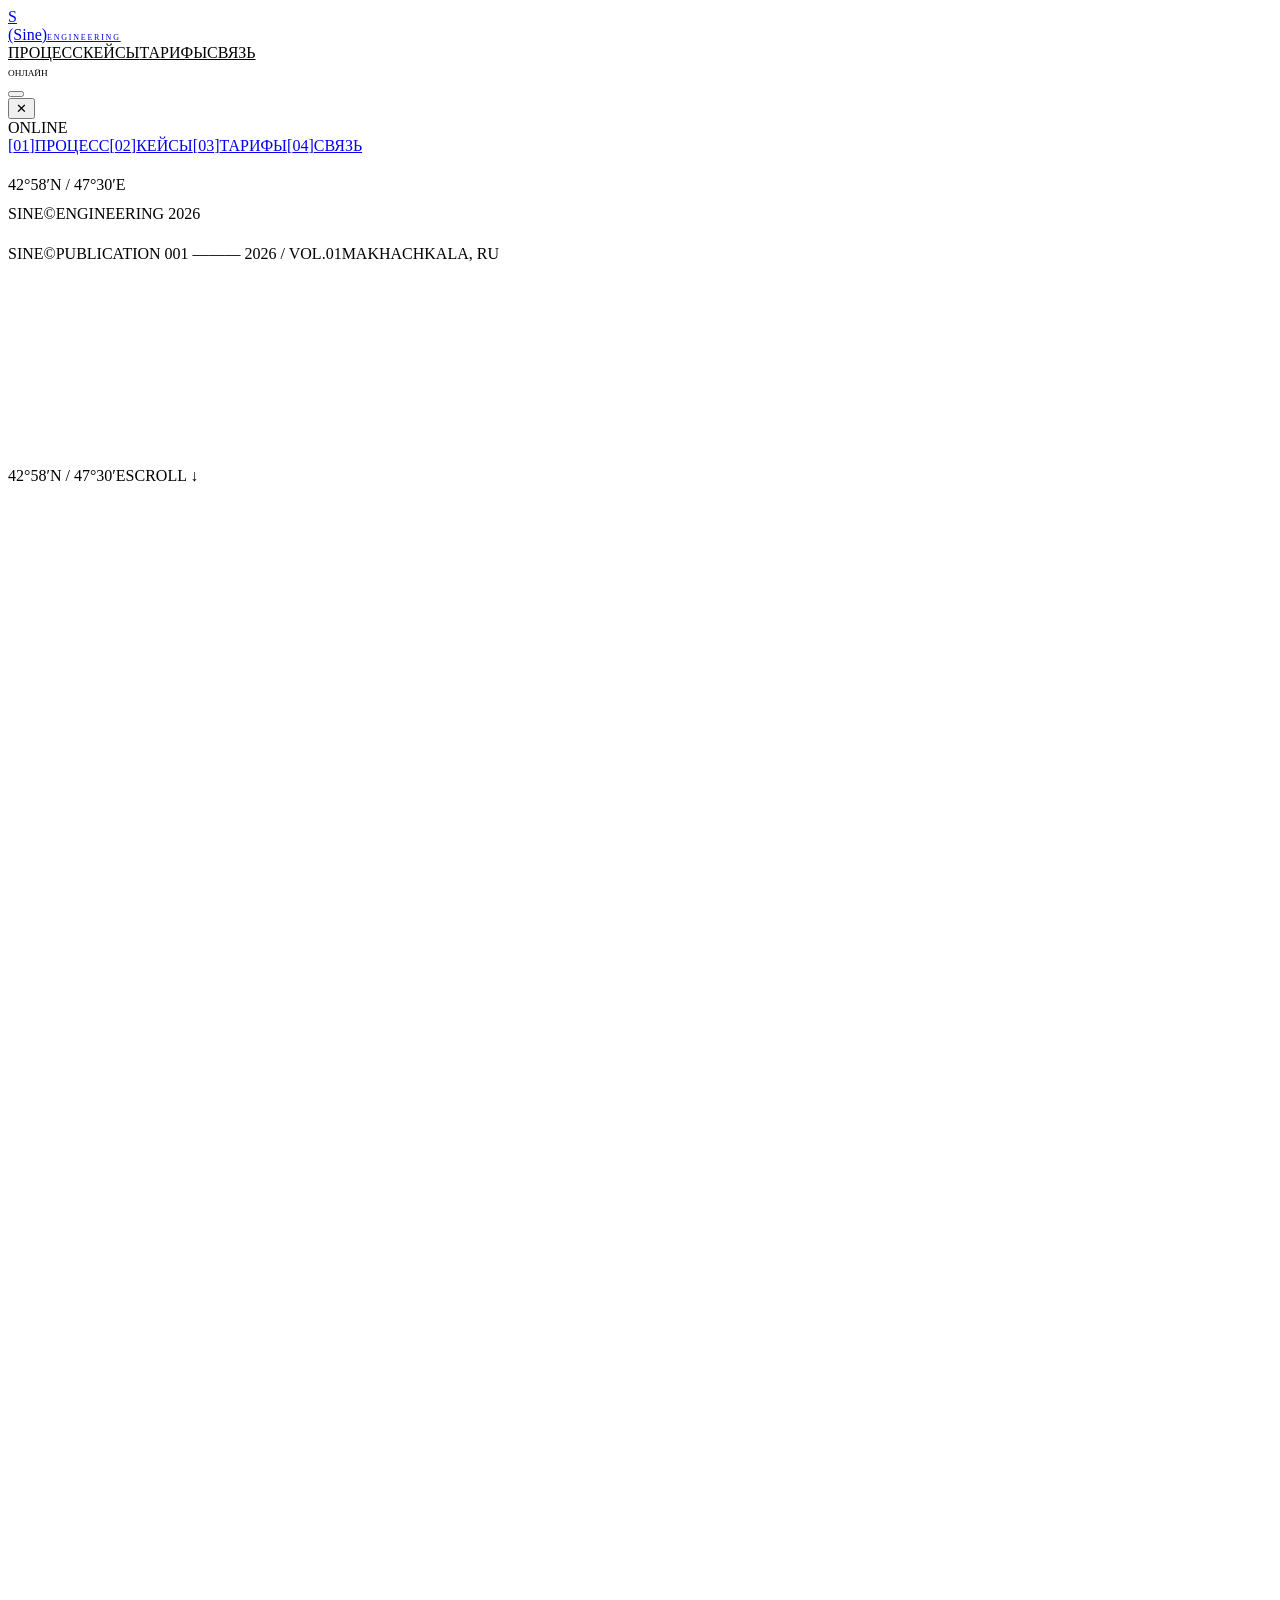
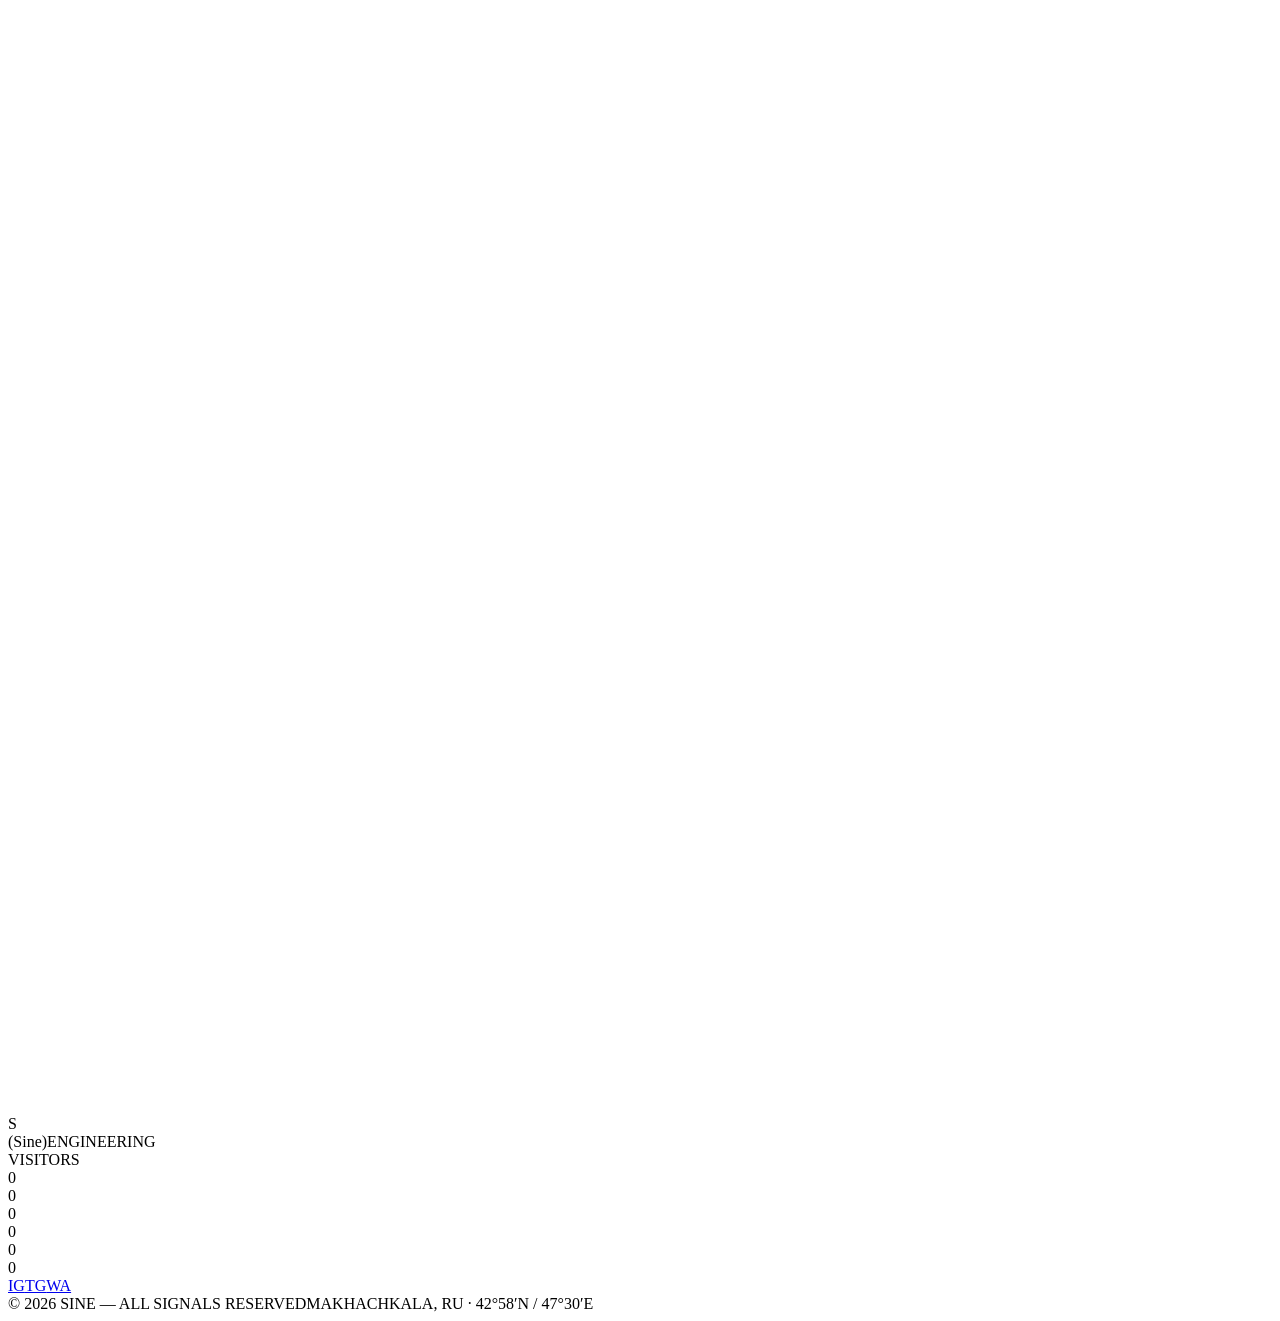
==== index.html @ 5512a061 "deploy: index.html" ====
<!DOCTYPE html><html lang="ru" class="h-full"><head><meta charSet="utf-8"/><link rel="preconnect" href="/" crossorigin=""/><meta name="viewport" content="width=device-width, initial-scale=1"/><link rel="stylesheet" href="/_next/static/chunks/0roqbf9h60voh.css" data-precedence="next"/><link rel="preload" as="script" fetchPriority="low" href="/_next/static/chunks/0ht900cau6_ur.js"/><script src="/_next/static/chunks/0t2z5hkh7v~~b.js" async=""></script><script src="/_next/static/chunks/07lhk_q6pmm3r.js" async=""></script><script src="/_next/static/chunks/turbopack-0cek.dh0dqtgy.js" async=""></script><script src="/_next/static/chunks/0dbhjjzl8qfwv.js" async=""></script><script src="/_next/static/chunks/0c3~.7k2bpl--.js" async=""></script><title>SINE — Агентство контент-инженерии</title><meta name="description" content="Снимаем Reels, которые приносят заявки. Чистый сигнал в потоке шума."/><meta name="keywords" content="reels,контент,агентство,Махачкала,видео,SMM"/><link rel="icon" href="/favicon.ico?favicon.0x3dzn~oxb6tn.ico" sizes="256x256" type="image/x-icon"/><script src="/_next/static/chunks/03~yq9q893hmn.js" noModule=""></script></head><body class="min-h-full antialiased"><div hidden=""><!--$--><!--/$--></div><main><header class="fixed top-0 left-0 right-0 z-50 transition-all duration-400 bg-transparent"><div class="max-w-[1400px] mx-auto px-6 md:px-14 h-14 flex items-center justify-between"><a href="#" class="flex items-center gap-2.5" aria-label="SINE — главная"><div class="w-6 h-6 rounded-full border border-[#0A0A0A] flex items-center justify-center"><span class="text-[8px] font-black" style="font-family:var(--font-sans)">S</span></div><div class="flex flex-col leading-none"><span class="text-[11px] font-black tracking-[-0.04em]" style="font-family:var(--font-sans)">(Sine)</span><span class="mono" style="font-size:0.5rem;letter-spacing:0.22em">ENGINEERING</span></div></a><nav class="hidden md:flex items-center gap-10" aria-label="Основная навигация"><a href="#manifesto" class="mono hover:text-[#0A0A0A] transition-colors" style="color:var(--ink-muted)">ПРОЦЕСС</a><a href="#cases" class="mono hover:text-[#0A0A0A] transition-colors" style="color:var(--ink-muted)">КЕЙСЫ</a><a href="#tariffs" class="mono hover:text-[#0A0A0A] transition-colors" style="color:var(--ink-muted)">ТАРИФЫ</a><a href="#contact" class="mono hover:text-[#0A0A0A] transition-colors" style="color:var(--ink-muted)">СВЯЗЬ</a></nav><div class="flex items-center gap-4"><div class="hidden sm:flex items-center gap-2"><span class="w-1.5 h-1.5 rounded-full bg-[#D94A1F] led-pulse flex-shrink-0" aria-hidden="true"></span><span class="mono text-[#9E9B94]" style="font-size:0.58rem">ОНЛАЙН</span></div><button class="md:hidden flex flex-col gap-[5px] p-1 ml-2" aria-label="Открыть меню" aria-expanded="false"><span class="block w-5 h-px bg-[#0A0A0A]"></span><span class="block w-5 h-px bg-[#0A0A0A]"></span><span class="block w-3 h-px bg-[#0A0A0A]"></span></button></div></div></header><div role="dialog" aria-modal="true" aria-label="Меню навигации" class="fixed top-0 right-0 bottom-0 z-50 w-[280px] bg-[#F2EFE8] flex flex-col pt-14 pb-10 px-8 transition-transform duration-300 translate-x-full" style="transition-timing-function:cubic-bezier(0.4,0,0.2,1)"><button class="absolute top-4 right-6 text-[#6B6860] hover:text-[#0A0A0A] transition-colors text-lg leading-none" aria-label="Закрыть меню">✕</button><div class="flex items-center gap-2 mb-10"><span class="w-1.5 h-1.5 rounded-full bg-[#D94A1F] led-pulse" aria-hidden="true"></span><span class="mono text-[#9E9B94]">ONLINE</span></div><nav class="flex flex-col gap-7"><a href="#manifesto" class="flex items-baseline gap-3 group"><span class="mono text-[#9E9B94]">[<!-- -->01<!-- -->]</span><span class="text-2xl font-black tracking-[-0.04em] group-hover:text-[#D94A1F] transition-colors">ПРОЦЕСС</span></a><a href="#cases" class="flex items-baseline gap-3 group"><span class="mono text-[#9E9B94]">[<!-- -->02<!-- -->]</span><span class="text-2xl font-black tracking-[-0.04em] group-hover:text-[#D94A1F] transition-colors">КЕЙСЫ</span></a><a href="#tariffs" class="flex items-baseline gap-3 group"><span class="mono text-[#9E9B94]">[<!-- -->03<!-- -->]</span><span class="text-2xl font-black tracking-[-0.04em] group-hover:text-[#D94A1F] transition-colors">ТАРИФЫ</span></a><a href="#contact" class="flex items-baseline gap-3 group"><span class="mono text-[#9E9B94]">[<!-- -->04<!-- -->]</span><span class="text-2xl font-black tracking-[-0.04em] group-hover:text-[#D94A1F] transition-colors">СВЯЗЬ</span></a></nav><div class="mt-auto"><p class="mono text-[#9E9B94]" style="line-height:1.8">42°58′N / 47°30′E<br/>SINE©ENGINEERING 2026</p></div></div><section class="relative grid-bg flex flex-col overflow-hidden pt-14" aria-label="Hero"><div class="px-6 md:px-14 pt-8 flex items-center justify-between"><span class="mono">SINE©PUBLICATION 001 ——— 2026 / VOL.01</span><span class="mono hidden sm:block">MAKHACHKALA, RU</span></div><div class="max-w-[1400px] mx-auto w-full px-6 md:px-14 pt-10 pb-14"><h1 class="heading-tight text-[clamp(4rem,11vw,9rem)] mb-10"><span class="block" style="opacity:0;transform:translateY(16px)">ЧИСТЫЙ</span><span class="block" style="opacity:0;transform:translateY(16px)">СИГНАЛ</span><span class="block" style="opacity:0;transform:translateY(16px)">В ПОТОКЕ</span><span class="block" style="opacity:0;transform:translateY(16px)">ШУМА<!-- --> <span class="text-[#D94A1F]">→</span></span></h1><div class="grid grid-cols-1 md:grid-cols-2 gap-8 border-t border-[#0A0A0A]/10 pt-8 max-w-4xl" style="opacity:0;transform:translateY(14px)"><div class="flex flex-col gap-5"><p class="text-base md:text-lg leading-relaxed">Пока другие агентства считают лайки —<!-- --> <strong class="font-black">мы считаем заявки.</strong></p><p class="text-sm leading-relaxed text-[#6B6860]">Снимаем вертикальный видеоконтент для сферы услуг. Каждый Reels — инженерная задача со своей гипотезой, метриками и <em class="not-italic font-bold text-[#0A0A0A]">прогнозируемым результатом.</em></p></div><div class="flex flex-col gap-5 justify-between"><p class="text-sm leading-relaxed text-[#6B6860]">Мы не обещаем «вирусность» —<!-- --> <span class="text-[#0A0A0A] font-semibold">мы проектируем систему,</span> <!-- -->которая конвертирует зрителей в клиентов.</p><div class="flex flex-wrap items-center gap-5"><a href="#contact" class="inline-flex items-center gap-2 bg-[#0A0A0A] text-[#F2EFE8] px-6 py-3 rounded-full text-[10px] tracking-[0.16em] hover:bg-[#D94A1F] transition-colors duration-300" aria-label="Обсудить проект" style="font-family:var(--font-mono);opacity:0">ОБСУДИТЬ ПРОЕКТ →</a><a href="#cases" class="mono hover:text-[#0A0A0A] transition-colors border-b border-current pb-px" style="opacity:0">СМОТРЕТЬ КЕЙСЫ</a></div></div></div><div class="flex items-center gap-5 mt-10" style="opacity:0"><span class="w-1.5 h-1.5 rounded-full bg-[#D94A1F] led-pulse flex-shrink-0" aria-hidden="true"></span><span class="mono">ОНЛАЙН — БЕРЁМ ПРОЕКТЫ</span><span class="mono hidden md:block text-[#9E9B94]">@sine.eng</span></div></div><div class="border-t border-[#0A0A0A]/8 px-6 md:px-14 py-3.5 flex items-center justify-between"><span class="mono">42°58′N / 47°30′E</span><span class="mono">SCROLL ↓</span></div></section><section id="manifesto" class="relative grid-bg border-t border-[#0A0A0A]/8 py-20 md:py-28"><div class="max-w-[1400px] mx-auto px-6 md:px-14"><div class="mb-10" style="opacity:0;transform:translateY(20px)"><span class="mono">[ 01 — МАНИФЕСТ ]</span></div><h2 class="heading-tight text-[clamp(2rem,5vw,4.2rem)] mb-5 max-w-3xl" style="opacity:0;transform:translateY(20px)">Красивый контент без стратегии —<!-- --> <span class="text-[#D94A1F]">дорогостоящий шум.</span></h2><p class="text-[#6B6860] text-base leading-relaxed max-w-xl mb-16" style="opacity:0;transform:translateY(20px)">Мы не SMM-агентство. Мы проектируем<!-- --> <strong class="text-[#0A0A0A] font-bold">видеоворонки</strong> — от первого касания зрителя до <strong class="text-[#0A0A0A] font-bold">заявки</strong> в директ.</p><div class="grid grid-cols-1 lg:grid-cols-3 gap-12 lg:gap-8 mb-16"><div class="flex flex-col gap-4" style="opacity:0;transform:translateY(20px)"><span class="mono border-b border-[#0A0A0A]/10 pb-3">ТЕОРЕМА ФУРЬЕ · 1822</span><p class="text-[#6B6860] text-sm leading-relaxed">Жозеф Фурье доказал: любой сложный сигнал —<!-- --> <strong class="text-[#0A0A0A]">сумма простых синусоид.</strong> <!-- -->Хаос раскладывается на чистые составляющие.</p><p class="text-[#6B6860] text-sm leading-relaxed">Шум в соцсетях — такой же хаотичный сигнал. Наш метод — найти в нём<strong class="text-[#0A0A0A]"> вашу чистую волну</strong> и усилить её.</p></div><div style="opacity:0;transform:scale(0.93)"><div class="flex items-center justify-center py-8 lg:py-0"><div class="relative w-[220px] h-[220px] md:w-[250px] md:h-[250px]"><svg viewBox="0 0 250 250" class="absolute inset-0 w-full h-full" aria-hidden="true"><ellipse cx="125" cy="125" rx="118" ry="118" fill="none" stroke="#0A0A0A" stroke-width="1" stroke-dasharray="800" stroke-dashoffset="800" style="transition:stroke-dashoffset 1.8s cubic-bezier(0.4,0,0.2,1) 0.3s"></ellipse></svg><div class="absolute inset-0 flex flex-col items-center justify-center p-9 text-center gap-2.5"><span class="mono" style="color:var(--ink-faint)">[МАНИФЕСТ]</span><p class="text-sm font-bold leading-snug" style="letter-spacing:-0.01em">Готовых решений нет — каждый проект новая инженерная задача</p><span class="mono" style="color:var(--ink-faint)">©SINE</span></div></div></div></div><div class="flex flex-col gap-4" style="opacity:0;transform:translateY(20px)"><span class="mono border-b border-[#0A0A0A]/10 pb-3">КОНТЕНТ-ИНЖЕНЕРИЯ</span><p class="text-[#6B6860] text-sm leading-relaxed">Мы не «создаём контент» —<!-- --> <strong class="text-[#0A0A0A]">мы решаем задачи.</strong> <!-- -->Перед каждой съёмкой — анализ: кто ваш клиент, что его останавливает, какой формат его зацепит.</p><p class="text-[#6B6860] text-sm leading-relaxed">Сначала гипотеза, потом съёмка, потом измерение. Мы не обещаем результат —<!-- --> <strong class="text-[#0A0A0A]">мы его прогнозируем.</strong></p></div></div><div class="border-t border-[#0A0A0A]/10 pt-2"><div class="group grid grid-cols-[3rem_1fr] md:grid-cols-[3rem_14rem_1fr] items-start gap-x-6 py-5 border-b border-[#0A0A0A]/8 hover:bg-[#0A0A0A]/[0.02] transition-colors duration-200 cursor-default" style="opacity:0;transform:translateY(16px)"><span class="mono text-[#D94A1F] pt-0.5" style="font-size:0.6rem">[<!-- -->01<!-- -->]</span><span class="font-black text-xl md:text-2xl tracking-[-0.02em] leading-tight">ЗАЧЕМ</span><p class="col-start-2 md:col-start-3 text-sm text-[#6B6860] leading-relaxed mt-1 md:mt-0">Контент без цели — деньги на ветер. Каждый ролик должен двигать клиента к следующему шагу.</p></div><div class="group grid grid-cols-[3rem_1fr] md:grid-cols-[3rem_14rem_1fr] items-start gap-x-6 py-5 border-b border-[#0A0A0A]/8 hover:bg-[#0A0A0A]/[0.02] transition-colors duration-200 cursor-default" style="opacity:0;transform:translateY(16px)"><span class="mono text-[#D94A1F] pt-0.5" style="font-size:0.6rem">[<!-- -->02<!-- -->]</span><span class="font-black text-xl md:text-2xl tracking-[-0.02em] leading-tight">КОМУ</span><p class="col-start-2 md:col-start-3 text-sm text-[#6B6860] leading-relaxed mt-1 md:mt-0">Работаем только со сферой услуг: клиники, студии, салоны, рестораны, сервисы.</p></div><div class="group grid grid-cols-[3rem_1fr] md:grid-cols-[3rem_14rem_1fr] items-start gap-x-6 py-5 border-b border-[#0A0A0A]/8 hover:bg-[#0A0A0A]/[0.02] transition-colors duration-200 cursor-default" style="opacity:0;transform:translateY(16px)"><span class="mono text-[#D94A1F] pt-0.5" style="font-size:0.6rem">[<!-- -->03<!-- -->]</span><span class="font-black text-xl md:text-2xl tracking-[-0.02em] leading-tight">ЧТО</span><p class="col-start-2 md:col-start-3 text-sm text-[#6B6860] leading-relaxed mt-1 md:mt-0">Вертикальные Reels, заточенные под конверсию. Не вирусность — управляемый поток заявок.</p></div><div class="group grid grid-cols-[3rem_1fr] md:grid-cols-[3rem_14rem_1fr] items-start gap-x-6 py-5 border-b border-[#0A0A0A]/8 hover:bg-[#0A0A0A]/[0.02] transition-colors duration-200 cursor-default" style="opacity:0;transform:translateY(16px)"><span class="mono text-[#D94A1F] pt-0.5" style="font-size:0.6rem">[<!-- -->04<!-- -->]</span><span class="font-black text-xl md:text-2xl tracking-[-0.02em] leading-tight">КАК</span><p class="col-start-2 md:col-start-3 text-sm text-[#6B6860] leading-relaxed mt-1 md:mt-0">Аудит → гипотеза → съёмка → аналитика → следующая итерация. Инженерный цикл, не творческий.</p></div></div></div></section><section id="cases" class="relative grid-bg border-t border-[#0A0A0A]/8 py-20 md:py-28"><div class="max-w-[1400px] mx-auto px-6 md:px-14"><div class="mb-10" style="opacity:0;transform:translateY(20px)"><span class="mono">[ 02 — РЕЗУЛЬТАТЫ ]</span></div><h2 class="heading-tight text-[clamp(2rem,5vw,4.2rem)] mb-5 max-w-3xl" style="opacity:0;transform:translateY(20px)">Цифры, которые мы<!-- --> <span class="text-[#D94A1F]">подписываем своим именем.</span></h2><p class="text-[#6B6860] text-base leading-relaxed max-w-lg mb-14" style="opacity:0;transform:translateY(20px)">Не обещания —<!-- --> <strong class="text-[#0A0A0A]">реальные данные</strong> <!-- -->из аналитики клиентских аккаунтов. Всё проверяемо.</p><div class="grid grid-cols-1 md:grid-cols-3"><div class="flex flex-col gap-5 py-8 border-b border-[#0A0A0A]/10 last:border-0 md:border-b-0 md:border-r md:last:border-r-0 md:px-8 md:first:pl-0 md:last:pr-0" style="opacity:0;transform:translateY(20px)"><span class="mono text-[#D94A1F]">ОРГАНИКА</span><div class="font-black leading-none text-[clamp(3rem,7vw,5.5rem)]" style="font-family:var(--font-mono);letter-spacing:-0.02em" aria-live="polite">0</div><div class="flex flex-col gap-1.5"><span class="font-bold text-sm uppercase tracking-[0.04em]">просмотров</span><p class="text-[#6B6860] text-sm leading-relaxed max-w-[240px]">на один Reels за первые 48 часов без платного продвижения</p></div><div class="flex items-center gap-2.5 pt-1"><span class="mono text-[#9E9B94]">@bony.sneaks</span><span class="w-1 h-1 rounded-full bg-[#C8C4BC]" aria-hidden="true"></span><span class="mono text-[#9E9B94]">03.2026</span></div></div><div class="flex flex-col gap-5 py-8 border-b border-[#0A0A0A]/10 last:border-0 md:border-b-0 md:border-r md:last:border-r-0 md:px-8 md:first:pl-0 md:last:pr-0" style="opacity:0;transform:translateY(20px)"><span class="mono text-[#D94A1F]">ТРАФИК</span><div class="font-black leading-none text-[clamp(3rem,7vw,5.5rem)]" style="font-family:var(--font-mono);letter-spacing:-0.02em" aria-live="polite">0</div><div class="flex flex-col gap-1.5"><span class="font-bold text-sm uppercase tracking-[0.04em]">переходов</span><p class="text-[#6B6860] text-sm leading-relaxed max-w-[240px]">в профиль с серии из 4 роликов за один месяц работы</p></div><div class="flex items-center gap-2.5 pt-1"><span class="mono text-[#9E9B94]">@bony.sneaks</span><span class="w-1 h-1 rounded-full bg-[#C8C4BC]" aria-hidden="true"></span><span class="mono text-[#9E9B94]">02.2026</span></div></div><div class="flex flex-col gap-5 py-8 border-b border-[#0A0A0A]/10 last:border-0 md:border-b-0 md:border-r md:last:border-r-0 md:px-8 md:first:pl-0 md:last:pr-0" style="opacity:0;transform:translateY(20px)"><span class="mono text-[#D94A1F]">КОНВЕРСИЯ</span><div class="font-black leading-none text-[clamp(3rem,7vw,5.5rem)]" style="font-family:var(--font-mono);letter-spacing:-0.02em" aria-live="polite">+0%</div><div class="flex flex-col gap-1.5"><span class="font-bold text-sm uppercase tracking-[0.04em]">рост заявок</span><p class="text-[#6B6860] text-sm leading-relaxed max-w-[240px]">за 40 дней после старта. Без изменения бюджета на рекламу</p></div><div class="flex items-center gap-2.5 pt-1"><span class="mono text-[#9E9B94]">@bonyservice</span><span class="w-1 h-1 rounded-full bg-[#C8C4BC]" aria-hidden="true"></span><span class="mono text-[#9E9B94]">01.2026</span></div></div></div><p class="mt-10 mono text-[#9E9B94] border-t border-[#0A0A0A]/8 pt-6" style="opacity:0;transform:translateY(20px)">SINE. (2026) Case Study §2 · Makhachkala, RU · Данные из Instagram Business Analytics</p></div></section><section id="tariffs" class="relative border-t border-[#0A0A0A]/8 py-20 md:py-28" style="background:var(--bg-paper)"><div class="max-w-[1400px] mx-auto px-6 md:px-14"><div class="mb-10" style="opacity:0;transform:translateY(20px)"><span class="mono">[ 03 — ТАРИФЫ ]</span></div><h2 class="heading-tight text-[clamp(2rem,5vw,4.2rem)] mb-5 max-w-3xl" style="opacity:0;transform:translateY(20px)">Три волны интенсивности.</h2><p class="text-[#6B6860] text-base leading-relaxed max-w-lg mb-14" style="opacity:0;transform:translateY(20px)">Точная стоимость — после брифа. Зависит от специфики бизнеса и сложности съёмок.<!-- --> <strong class="text-[#0A0A0A]">Пишите в директ — разберём за 15 минут.</strong></p><div class="grid grid-cols-1 md:grid-cols-3 gap-4"><div class="flex flex-col rounded-sm border transition-colors duration-300 overflow-hidden bg-transparent border-[#0A0A0A]/15 hover:border-[#0A0A0A]/35" style="opacity:0;transform:translateY(24px)"><div class="flex items-center justify-between px-5 py-2.5 border-b text-[9px] tracking-[0.18em]" style="font-family:var(--font-mono);border-color:rgba(10,10,10,0.08);background:transparent"><span class="text-[#6B6860]">SE-01</span><span class="text-[#9E9B94]">SIDE A</span></div><div class="flex items-center justify-center gap-7 py-6 border-b" style="border-color:rgba(10,10,10,0.08)"><svg viewBox="0 0 36 36" width="36" height="36" aria-hidden="true" style="animation:none;transform-origin:18px 18px"><circle cx="18" cy="18" r="16" fill="#1A1A1A" stroke="#2A2A2A" stroke-width="1"></circle><circle cx="18" cy="18" r="7" fill="#111"></circle><line x1="27" y1="18" x2="32" y2="18" stroke="#333" stroke-width="1.5"></line><line x1="22.5" y1="25.794228634059948" x2="25" y2="30.12435565298214" stroke="#333" stroke-width="1.5"></line><line x1="13.500000000000002" y1="25.794228634059948" x2="11.000000000000004" y2="30.124355652982143" stroke="#333" stroke-width="1.5"></line><line x1="9" y1="18" x2="4" y2="18" stroke="#333" stroke-width="1.5"></line><line x1="13.499999999999996" y1="10.205771365940054" x2="10.999999999999993" y2="5.875644347017861" stroke="#333" stroke-width="1.5"></line><line x1="22.5" y1="10.205771365940052" x2="25" y2="5.875644347017859" stroke="#333" stroke-width="1.5"></line><circle cx="18" cy="18" r="2.5" fill="#3A3A3A"></circle></svg><div class="flex flex-col items-center gap-0.5"><span class="text-[2rem] font-black leading-none text-[#0A0A0A]" style="font-family:var(--font-mono);letter-spacing:-0.02em">10</span><span class="mono text-[#9E9B94]">REELS/МЕС</span></div><svg viewBox="0 0 36 36" width="36" height="36" aria-hidden="true" style="animation:none;transform-origin:18px 18px"><circle cx="18" cy="18" r="16" fill="#1A1A1A" stroke="#2A2A2A" stroke-width="1"></circle><circle cx="18" cy="18" r="7" fill="#111"></circle><line x1="27" y1="18" x2="32" y2="18" stroke="#333" stroke-width="1.5"></line><line x1="22.5" y1="25.794228634059948" x2="25" y2="30.12435565298214" stroke="#333" stroke-width="1.5"></line><line x1="13.500000000000002" y1="25.794228634059948" x2="11.000000000000004" y2="30.124355652982143" stroke="#333" stroke-width="1.5"></line><line x1="9" y1="18" x2="4" y2="18" stroke="#333" stroke-width="1.5"></line><line x1="13.499999999999996" y1="10.205771365940054" x2="10.999999999999993" y2="5.875644347017861" stroke="#333" stroke-width="1.5"></line><line x1="22.5" y1="10.205771365940052" x2="25" y2="5.875644347017859" stroke="#333" stroke-width="1.5"></line><circle cx="18" cy="18" r="2.5" fill="#3A3A3A"></circle></svg></div><div class="flex flex-col flex-1 px-5 py-6 gap-4"><div class="flex flex-col gap-1.5"><h3 class="font-black text-lg tracking-[-0.01em] text-[#0A0A0A]">Импульс</h3><p class="text-xs leading-relaxed text-[#6B6860]">Пробный запуск. Проверяем, как аудитория реагирует на ваш формат.</p></div><ul class="flex flex-col gap-2 flex-1"><li class="flex items-start gap-2 text-xs leading-relaxed text-[#6B6860]"><span class="text-[#D94A1F] shrink-0">—</span>10 Reels в месяц</li><li class="flex items-start gap-2 text-xs leading-relaxed text-[#6B6860]"><span class="text-[#D94A1F] shrink-0">—</span>Сценарий, съёмка, монтаж</li><li class="flex items-start gap-2 text-xs leading-relaxed text-[#6B6860]"><span class="text-[#D94A1F] shrink-0">—</span>Базовый анализ аудитории</li><li class="flex items-start gap-2 text-xs leading-relaxed text-[#6B6860]"><span class="text-[#D94A1F] shrink-0">—</span>2 итерации правок на ролик</li></ul><a href="#contact" class="mt-1 flex items-center justify-between px-5 py-3 text-[9px] tracking-[0.16em] transition-all duration-250 rounded-sm border border-[#0A0A0A]/18 text-[#0A0A0A] hover:bg-[#0A0A0A] hover:text-[#F2EFE8]" style="font-family:var(--font-mono)" aria-label="Запросить цену — Импульс">ЗАПРОСИТЬ ЦЕНУ <span>→</span></a></div></div><div class="flex flex-col rounded-sm border transition-colors duration-300 overflow-hidden bg-[#0A0A0A] border-[#0A0A0A]" style="opacity:0;transform:translateY(24px)"><div class="flex items-center justify-between px-5 py-2.5 border-b text-[9px] tracking-[0.18em]" style="font-family:var(--font-mono);border-color:#1A1A1A;background:#D94A1F"><span class="text-[#F2EFE8]">SE-02</span><span class="text-[#F2EFE8]/70">BESTSELLER</span></div><div class="flex items-center justify-center gap-7 py-6 border-b" style="border-color:#1A1A1A"><svg viewBox="0 0 36 36" width="36" height="36" aria-hidden="true" style="animation:none;transform-origin:18px 18px"><circle cx="18" cy="18" r="16" fill="#1A1A1A" stroke="#2A2A2A" stroke-width="1"></circle><circle cx="18" cy="18" r="7" fill="#111"></circle><line x1="27" y1="18" x2="32" y2="18" stroke="#333" stroke-width="1.5"></line><line x1="22.5" y1="25.794228634059948" x2="25" y2="30.12435565298214" stroke="#333" stroke-width="1.5"></line><line x1="13.500000000000002" y1="25.794228634059948" x2="11.000000000000004" y2="30.124355652982143" stroke="#333" stroke-width="1.5"></line><line x1="9" y1="18" x2="4" y2="18" stroke="#333" stroke-width="1.5"></line><line x1="13.499999999999996" y1="10.205771365940054" x2="10.999999999999993" y2="5.875644347017861" stroke="#333" stroke-width="1.5"></line><line x1="22.5" y1="10.205771365940052" x2="25" y2="5.875644347017859" stroke="#333" stroke-width="1.5"></line><circle cx="18" cy="18" r="2.5" fill="#3A3A3A"></circle></svg><div class="flex flex-col items-center gap-0.5"><span class="text-[2rem] font-black leading-none text-[#D94A1F]" style="font-family:var(--font-mono);letter-spacing:-0.02em">20</span><span class="mono text-[#9E9B94]">REELS/МЕС</span></div><svg viewBox="0 0 36 36" width="36" height="36" aria-hidden="true" style="animation:none;transform-origin:18px 18px"><circle cx="18" cy="18" r="16" fill="#1A1A1A" stroke="#2A2A2A" stroke-width="1"></circle><circle cx="18" cy="18" r="7" fill="#111"></circle><line x1="27" y1="18" x2="32" y2="18" stroke="#333" stroke-width="1.5"></line><line x1="22.5" y1="25.794228634059948" x2="25" y2="30.12435565298214" stroke="#333" stroke-width="1.5"></line><line x1="13.500000000000002" y1="25.794228634059948" x2="11.000000000000004" y2="30.124355652982143" stroke="#333" stroke-width="1.5"></line><line x1="9" y1="18" x2="4" y2="18" stroke="#333" stroke-width="1.5"></line><line x1="13.499999999999996" y1="10.205771365940054" x2="10.999999999999993" y2="5.875644347017861" stroke="#333" stroke-width="1.5"></line><line x1="22.5" y1="10.205771365940052" x2="25" y2="5.875644347017859" stroke="#333" stroke-width="1.5"></line><circle cx="18" cy="18" r="2.5" fill="#3A3A3A"></circle></svg></div><div class="flex flex-col flex-1 px-5 py-6 gap-4"><div class="flex flex-col gap-1.5"><h3 class="font-black text-lg tracking-[-0.01em] text-[#F2EFE8]">Динамика</h3><p class="text-xs leading-relaxed text-[#F2EFE8]/50">Оптимальная нагрузка для стабильного роста заявок. Выбирают чаще всего.</p></div><ul class="flex flex-col gap-2 flex-1"><li class="flex items-start gap-2 text-xs leading-relaxed text-[#F2EFE8]/70"><span class="text-[#D94A1F] shrink-0">—</span>20 Reels в месяц</li><li class="flex items-start gap-2 text-xs leading-relaxed text-[#F2EFE8]/70"><span class="text-[#D94A1F] shrink-0">—</span>Стратегия + полный производственный цикл</li><li class="flex items-start gap-2 text-xs leading-relaxed text-[#F2EFE8]/70"><span class="text-[#D94A1F] shrink-0">—</span>Анализ конкурентов и ниши</li><li class="flex items-start gap-2 text-xs leading-relaxed text-[#F2EFE8]/70"><span class="text-[#D94A1F] shrink-0">—</span>Еженедельный отчёт с метриками</li><li class="flex items-start gap-2 text-xs leading-relaxed text-[#F2EFE8]/70"><span class="text-[#D94A1F] shrink-0">—</span>Неограниченные правки</li></ul><a href="#contact" class="mt-1 flex items-center justify-between px-5 py-3 text-[9px] tracking-[0.16em] transition-all duration-250 rounded-sm bg-[#D94A1F] text-[#F2EFE8] hover:bg-white hover:text-[#0A0A0A]" style="font-family:var(--font-mono)" aria-label="Запросить цену — Динамика">ЗАПРОСИТЬ ЦЕНУ <span>→</span></a></div></div><div class="flex flex-col rounded-sm border transition-colors duration-300 overflow-hidden bg-transparent border-[#0A0A0A]/15 hover:border-[#0A0A0A]/35" style="opacity:0;transform:translateY(24px)"><div class="flex items-center justify-between px-5 py-2.5 border-b text-[9px] tracking-[0.18em]" style="font-family:var(--font-mono);border-color:rgba(10,10,10,0.08);background:transparent"><span class="text-[#6B6860]">SE-03</span><span class="text-[#9E9B94]">SIDE B</span></div><div class="flex items-center justify-center gap-7 py-6 border-b" style="border-color:rgba(10,10,10,0.08)"><svg viewBox="0 0 36 36" width="36" height="36" aria-hidden="true" style="animation:none;transform-origin:18px 18px"><circle cx="18" cy="18" r="16" fill="#1A1A1A" stroke="#2A2A2A" stroke-width="1"></circle><circle cx="18" cy="18" r="7" fill="#111"></circle><line x1="27" y1="18" x2="32" y2="18" stroke="#333" stroke-width="1.5"></line><line x1="22.5" y1="25.794228634059948" x2="25" y2="30.12435565298214" stroke="#333" stroke-width="1.5"></line><line x1="13.500000000000002" y1="25.794228634059948" x2="11.000000000000004" y2="30.124355652982143" stroke="#333" stroke-width="1.5"></line><line x1="9" y1="18" x2="4" y2="18" stroke="#333" stroke-width="1.5"></line><line x1="13.499999999999996" y1="10.205771365940054" x2="10.999999999999993" y2="5.875644347017861" stroke="#333" stroke-width="1.5"></line><line x1="22.5" y1="10.205771365940052" x2="25" y2="5.875644347017859" stroke="#333" stroke-width="1.5"></line><circle cx="18" cy="18" r="2.5" fill="#3A3A3A"></circle></svg><div class="flex flex-col items-center gap-0.5"><span class="text-[2rem] font-black leading-none text-[#0A0A0A]" style="font-family:var(--font-mono);letter-spacing:-0.02em">30</span><span class="mono text-[#9E9B94]">REELS/МЕС</span></div><svg viewBox="0 0 36 36" width="36" height="36" aria-hidden="true" style="animation:none;transform-origin:18px 18px"><circle cx="18" cy="18" r="16" fill="#1A1A1A" stroke="#2A2A2A" stroke-width="1"></circle><circle cx="18" cy="18" r="7" fill="#111"></circle><line x1="27" y1="18" x2="32" y2="18" stroke="#333" stroke-width="1.5"></line><line x1="22.5" y1="25.794228634059948" x2="25" y2="30.12435565298214" stroke="#333" stroke-width="1.5"></line><line x1="13.500000000000002" y1="25.794228634059948" x2="11.000000000000004" y2="30.124355652982143" stroke="#333" stroke-width="1.5"></line><line x1="9" y1="18" x2="4" y2="18" stroke="#333" stroke-width="1.5"></line><line x1="13.499999999999996" y1="10.205771365940054" x2="10.999999999999993" y2="5.875644347017861" stroke="#333" stroke-width="1.5"></line><line x1="22.5" y1="10.205771365940052" x2="25" y2="5.875644347017859" stroke="#333" stroke-width="1.5"></line><circle cx="18" cy="18" r="2.5" fill="#3A3A3A"></circle></svg></div><div class="flex flex-col flex-1 px-5 py-6 gap-4"><div class="flex flex-col gap-1.5"><h3 class="font-black text-lg tracking-[-0.01em] text-[#0A0A0A]">Поток</h3><p class="text-xs leading-relaxed text-[#6B6860]">Максимальная интенсивность для системного масштабирования.</p></div><ul class="flex flex-col gap-2 flex-1"><li class="flex items-start gap-2 text-xs leading-relaxed text-[#6B6860]"><span class="text-[#D94A1F] shrink-0">—</span>30 Reels в месяц</li><li class="flex items-start gap-2 text-xs leading-relaxed text-[#6B6860]"><span class="text-[#D94A1F] shrink-0">—</span>Выделенная команда под проект</li><li class="flex items-start gap-2 text-xs leading-relaxed text-[#6B6860]"><span class="text-[#D94A1F] shrink-0">—</span>A/B тестирование форматов</li><li class="flex items-start gap-2 text-xs leading-relaxed text-[#6B6860]"><span class="text-[#D94A1F] shrink-0">—</span>Прогноз и защита заявок</li><li class="flex items-start gap-2 text-xs leading-relaxed text-[#6B6860]"><span class="text-[#D94A1F] shrink-0">—</span>Ежемесячная стратегическая сессия</li></ul><a href="#contact" class="mt-1 flex items-center justify-between px-5 py-3 text-[9px] tracking-[0.16em] transition-all duration-250 rounded-sm border border-[#0A0A0A]/18 text-[#0A0A0A] hover:bg-[#0A0A0A] hover:text-[#F2EFE8]" style="font-family:var(--font-mono)" aria-label="Запросить цену — Поток">ЗАПРОСИТЬ ЦЕНУ <span>→</span></a></div></div></div></div></section><section id="contact" class="relative grid-bg border-t border-[#0A0A0A]/8 py-20 md:py-28"><div class="max-w-[1400px] mx-auto px-6 md:px-14"><div class="mb-10" style="opacity:0;transform:translateY(20px)"><span class="mono">[ 04 — СВЯЗЬ ]</span></div><h2 class="heading-tight text-[clamp(2rem,5.5vw,4.5rem)] max-w-3xl mb-6" style="opacity:0;transform:translateY(20px)">Начните с вопроса.<!-- --> <span class="text-[#D94A1F]">Это ни к чему не обязывает.</span></h2><p class="text-[#6B6860] text-base leading-relaxed max-w-lg mb-14" style="opacity:0;transform:translateY(20px)">Напишите в удобный мессенджер. Расскажем, как работаем, разберём вашу ситуацию и<!-- --> <strong class="text-[#0A0A0A]">честно скажем, подходим ли друг другу.</strong> <!-- -->Без скриптов и давления.</p><div class="flex flex-col sm:flex-row gap-3 flex-wrap"><a href="https://www.instagram.com/sine.eng" target="_blank" rel="noopener noreferrer" class="group flex items-center justify-between gap-8 px-6 py-4.5 border border-[#0A0A0A]/14 hover:bg-[#0A0A0A] hover:border-[#0A0A0A] transition-all duration-300 min-w-[240px]" aria-label="Написать в INSTAGRAM" style="padding-top:1.125rem;padding-bottom:1.125rem;opacity:0;transform:translateY(20px)"><div class="flex flex-col gap-1"><span class="text-[10px] tracking-[0.18em] group-hover:text-[#F2EFE8] transition-colors" style="font-family:var(--font-mono)">INSTAGRAM</span><span class="text-[9px] tracking-[0.08em] text-[#9E9B94] group-hover:text-[#F2EFE8]/45 transition-colors" style="font-family:var(--font-mono)">@sine.eng</span></div><span class="text-[#D94A1F]">→</span></a><a href="https://t.me/arbiabkarov" target="_blank" rel="noopener noreferrer" class="group flex items-center justify-between gap-8 px-6 py-4.5 border border-[#0A0A0A]/14 hover:bg-[#0A0A0A] hover:border-[#0A0A0A] transition-all duration-300 min-w-[240px]" aria-label="Написать в TELEGRAM" style="padding-top:1.125rem;padding-bottom:1.125rem;opacity:0;transform:translateY(20px)"><div class="flex flex-col gap-1"><span class="text-[10px] tracking-[0.18em] group-hover:text-[#F2EFE8] transition-colors" style="font-family:var(--font-mono)">TELEGRAM</span><span class="text-[9px] tracking-[0.08em] text-[#9E9B94] group-hover:text-[#F2EFE8]/45 transition-colors" style="font-family:var(--font-mono)">@arbiabkarov</span></div><span class="text-[#D94A1F]">→</span></a><a href="https://wa.me/79000000000" target="_blank" rel="noopener noreferrer" class="group flex items-center justify-between gap-8 px-6 py-4.5 border border-[#0A0A0A]/14 hover:bg-[#0A0A0A] hover:border-[#0A0A0A] transition-all duration-300 min-w-[240px]" aria-label="Написать в WHATSAPP" style="padding-top:1.125rem;padding-bottom:1.125rem;opacity:0;transform:translateY(20px)"><div class="flex flex-col gap-1"><span class="text-[10px] tracking-[0.18em] group-hover:text-[#F2EFE8] transition-colors" style="font-family:var(--font-mono)">WHATSAPP</span><span class="text-[9px] tracking-[0.08em] text-[#9E9B94] group-hover:text-[#F2EFE8]/45 transition-colors" style="font-family:var(--font-mono)">Написать напрямую</span></div><span class="text-[#D94A1F]">→</span></a></div><div class="mt-16 flex items-center gap-4" style="opacity:0;transform:translateY(20px)"><span class="flex-1 h-px bg-[#0A0A0A]/10"></span><span class="mono text-[#9E9B94]">42°58′N / 47°30′E · MAKHACHKALA</span><span class="flex-1 h-px bg-[#0A0A0A]/10"></span></div></div></section><footer class="bg-[#0A0A0A] py-12 px-6 md:px-14"><div class="max-w-[1400px] mx-auto flex flex-col gap-10"><div class="flex flex-col md:flex-row items-start md:items-center justify-between gap-8"><div class="flex items-center gap-3"><div class="w-6 h-6 rounded-full border border-[#F2EFE8]/15 flex items-center justify-center"><span class="text-[8px] font-black text-[#F2EFE8]" style="font-family:var(--font-sans)">S</span></div><div class="flex flex-col leading-none"><span class="text-[11px] font-black tracking-[-0.04em] text-[#F2EFE8]">(Sine)</span><span class="text-[7px] tracking-[0.2em] text-[#F2EFE8]/30" style="font-family:var(--font-mono)">ENGINEERING</span></div></div><div class="flex flex-col items-start md:items-center gap-2"><span class="text-[7px] tracking-[0.2em] text-[#333]" style="font-family:var(--font-mono)">VISITORS</span><div class="flex gap-0.5" aria-label="0 visitors"><div class="w-5 h-7 bg-[#111] border border-[#1E1E1E] flex items-center justify-center"><span class="text-[#D94A1F] text-xs lcd-glow" style="font-family:var(--font-mono)">0</span></div><div class="w-5 h-7 bg-[#111] border border-[#1E1E1E] flex items-center justify-center"><span class="text-[#D94A1F] text-xs lcd-glow" style="font-family:var(--font-mono)">0</span></div><div class="w-5 h-7 bg-[#111] border border-[#1E1E1E] flex items-center justify-center"><span class="text-[#D94A1F] text-xs lcd-glow" style="font-family:var(--font-mono)">0</span></div><div class="w-5 h-7 bg-[#111] border border-[#1E1E1E] flex items-center justify-center"><span class="text-[#D94A1F] text-xs lcd-glow" style="font-family:var(--font-mono)">0</span></div><div class="w-5 h-7 bg-[#111] border border-[#1E1E1E] flex items-center justify-center"><span class="text-[#D94A1F] text-xs lcd-glow" style="font-family:var(--font-mono)">0</span></div><div class="w-5 h-7 bg-[#111] border border-[#1E1E1E] flex items-center justify-center"><span class="text-[#D94A1F] text-xs lcd-glow" style="font-family:var(--font-mono)">0</span></div></div></div><div class="flex items-center gap-8"><a href="https://www.instagram.com/sine.eng" target="_blank" rel="noopener noreferrer" class="text-[9px] tracking-[0.2em] text-[#444] hover:text-[#D94A1F] transition-colors" style="font-family:var(--font-mono)" aria-label="IG">IG</a><a href="https://t.me/arbiabkarov" target="_blank" rel="noopener noreferrer" class="text-[9px] tracking-[0.2em] text-[#444] hover:text-[#D94A1F] transition-colors" style="font-family:var(--font-mono)" aria-label="TG">TG</a><a href="https://wa.me/79000000000" target="_blank" rel="noopener noreferrer" class="text-[9px] tracking-[0.2em] text-[#444] hover:text-[#D94A1F] transition-colors" style="font-family:var(--font-mono)" aria-label="WA">WA</a></div></div><div class="border-t border-[#1A1A1A] pt-6 flex flex-col sm:flex-row items-start sm:items-center justify-between gap-2"><span class="text-[8px] tracking-[0.15em] text-[#2E2E2E]" style="font-family:var(--font-mono)">© 2026 SINE — ALL SIGNALS RESERVED</span><span class="text-[8px] tracking-[0.15em] text-[#2E2E2E]" style="font-family:var(--font-mono)">MAKHACHKALA, RU · 42°58′N / 47°30′E</span></div></div></footer></main><!--$--><!--/$--><script src="/_next/static/chunks/0ht900cau6_ur.js" id="_R_" async=""></script><script>(self.__next_f=self.__next_f||[]).push([0])</script><script>self.__next_f.push([1,"1:\"$Sreact.fragment\"\n2:I[39756,[\"/_next/static/chunks/0dbhjjzl8qfwv.js\"],\"default\"]\n3:I[37457,[\"/_next/static/chunks/0dbhjjzl8qfwv.js\"],\"default\"]\n4:I[70119,[\"/_next/static/chunks/0dbhjjzl8qfwv.js\",\"/_next/static/chunks/0c3~.7k2bpl--.js\"],\"default\"]\n5:I[92349,[\"/_next/static/chunks/0dbhjjzl8qfwv.js\",\"/_next/static/chunks/0c3~.7k2bpl--.js\"],\"default\"]\n6:I[70163,[\"/_next/static/chunks/0dbhjjzl8qfwv.js\",\"/_next/static/chunks/0c3~.7k2bpl--.js\"],\"default\"]\n7:I[80433,[\"/_next/static/chunks/0dbhjjzl8qfwv.js\",\"/_next/static/chunks/0c3~.7k2bpl--.js\"],\"default\"]\n8:I[50156,[\"/_next/static/chunks/0dbhjjzl8qfwv.js\",\"/_next/static/chunks/0c3~.7k2bpl--.js\"],\"default\"]\n9:I[63971,[\"/_next/static/chunks/0dbhjjzl8qfwv.js\",\"/_next/static/chunks/0c3~.7k2bpl--.js\"],\"default\"]\na:I[56691,[\"/_next/static/chunks/0dbhjjzl8qfwv.js\",\"/_next/static/chunks/0c3~.7k2bpl--.js\"],\"default\"]\nb:I[97367,[\"/_next/static/chunks/0dbhjjzl8qfwv.js\"],\"OutletBoundary\"]\nc:\"$Sreact.suspense\"\ne:I[97367,[\"/_next/static/chunks/0dbhjjzl8qfwv.js\"],\"ViewportBoundary\"]\n10:I[97367,[\"/_next/static/chunks/0dbhjjzl8qfwv.js\"],\"MetadataBoundary\"]\n12:I[68027,[\"/_next/static/chunks/0dbhjjzl8qfwv.js\"],\"default\",1]\n:HL[\"/_next/static/chunks/0roqbf9h60voh.css\",\"style\"]\n:HC[\"/\",\"\"]\n"])</script><script>self.__next_f.push([1,"0:{\"P\":null,\"c\":[\"\",\"\"],\"q\":\"\",\"i\":false,\"f\":[[[\"\",{\"children\":[\"__PAGE__\",{}]},\"$undefined\",\"$undefined\",16],[[\"$\",\"$1\",\"c\",{\"children\":[[[\"$\",\"link\",\"0\",{\"rel\":\"stylesheet\",\"href\":\"/_next/static/chunks/0roqbf9h60voh.css\",\"precedence\":\"next\",\"crossOrigin\":\"$undefined\",\"nonce\":\"$undefined\"}],[\"$\",\"script\",\"script-0\",{\"src\":\"/_next/static/chunks/0dbhjjzl8qfwv.js\",\"async\":true,\"nonce\":\"$undefined\"}]],[\"$\",\"html\",null,{\"lang\":\"ru\",\"className\":\"h-full\",\"children\":[\"$\",\"body\",null,{\"className\":\"min-h-full antialiased\",\"children\":[\"$\",\"$L2\",null,{\"parallelRouterKey\":\"children\",\"error\":\"$undefined\",\"errorStyles\":\"$undefined\",\"errorScripts\":\"$undefined\",\"template\":[\"$\",\"$L3\",null,{}],\"templateStyles\":\"$undefined\",\"templateScripts\":\"$undefined\",\"notFound\":[[[\"$\",\"title\",null,{\"children\":\"404: This page could not be found.\"}],[\"$\",\"div\",null,{\"style\":{\"fontFamily\":\"system-ui,\\\"Segoe UI\\\",Roboto,Helvetica,Arial,sans-serif,\\\"Apple Color Emoji\\\",\\\"Segoe UI Emoji\\\"\",\"height\":\"100vh\",\"textAlign\":\"center\",\"display\":\"flex\",\"flexDirection\":\"column\",\"alignItems\":\"center\",\"justifyContent\":\"center\"},\"children\":[\"$\",\"div\",null,{\"children\":[[\"$\",\"style\",null,{\"dangerouslySetInnerHTML\":{\"__html\":\"body{color:#000;background:#fff;margin:0}.next-error-h1{border-right:1px solid rgba(0,0,0,.3)}@media (prefers-color-scheme:dark){body{color:#fff;background:#000}.next-error-h1{border-right:1px solid rgba(255,255,255,.3)}}\"}}],[\"$\",\"h1\",null,{\"className\":\"next-error-h1\",\"style\":{\"display\":\"inline-block\",\"margin\":\"0 20px 0 0\",\"padding\":\"0 23px 0 0\",\"fontSize\":24,\"fontWeight\":500,\"verticalAlign\":\"top\",\"lineHeight\":\"49px\"},\"children\":404}],[\"$\",\"div\",null,{\"style\":{\"display\":\"inline-block\"},\"children\":[\"$\",\"h2\",null,{\"style\":{\"fontSize\":14,\"fontWeight\":400,\"lineHeight\":\"49px\",\"margin\":0},\"children\":\"This page could not be found.\"}]}]]}]}]],[]],\"forbidden\":\"$undefined\",\"unauthorized\":\"$undefined\"}]}]}]]}],{\"children\":[[\"$\",\"$1\",\"c\",{\"children\":[[\"$\",\"main\",null,{\"children\":[[\"$\",\"$L4\",null,{}],[\"$\",\"$L5\",null,{}],[\"$\",\"$L6\",null,{}],[\"$\",\"$L7\",null,{}],[\"$\",\"$L8\",null,{}],[\"$\",\"$L9\",null,{}],[\"$\",\"$La\",null,{}]]}],[[\"$\",\"script\",\"script-0\",{\"src\":\"/_next/static/chunks/0c3~.7k2bpl--.js\",\"async\":true,\"nonce\":\"$undefined\"}]],[\"$\",\"$Lb\",null,{\"children\":[\"$\",\"$c\",null,{\"name\":\"Next.MetadataOutlet\",\"children\":\"$@d\"}]}]]}],{},null,false,null]},null,false,null],[\"$\",\"$1\",\"h\",{\"children\":[null,[\"$\",\"$Le\",null,{\"children\":\"$Lf\"}],[\"$\",\"div\",null,{\"hidden\":true,\"children\":[\"$\",\"$L10\",null,{\"children\":[\"$\",\"$c\",null,{\"name\":\"Next.Metadata\",\"children\":\"$L11\"}]}]}],null]}],false]],\"m\":\"$undefined\",\"G\":[\"$12\",[[\"$\",\"link\",\"0\",{\"rel\":\"stylesheet\",\"href\":\"/_next/static/chunks/0roqbf9h60voh.css\",\"precedence\":\"next\",\"crossOrigin\":\"$undefined\",\"nonce\":\"$undefined\"}]]],\"S\":true,\"h\":null,\"s\":\"$undefined\",\"l\":\"$undefined\",\"p\":\"$undefined\",\"d\":\"$undefined\",\"b\":\"9ln5wNnVGBJzaGpkEDmUV\"}\n"])</script><script>self.__next_f.push([1,"f:[[\"$\",\"meta\",\"0\",{\"charSet\":\"utf-8\"}],[\"$\",\"meta\",\"1\",{\"name\":\"viewport\",\"content\":\"width=device-width, initial-scale=1\"}]]\n"])</script><script>self.__next_f.push([1,"13:I[27201,[\"/_next/static/chunks/0dbhjjzl8qfwv.js\"],\"IconMark\"]\nd:null\n11:[[\"$\",\"title\",\"0\",{\"children\":\"SINE — Агентство контент-инженерии\"}],[\"$\",\"meta\",\"1\",{\"name\":\"description\",\"content\":\"Снимаем Reels, которые приносят заявки. Чистый сигнал в потоке шума.\"}],[\"$\",\"meta\",\"2\",{\"name\":\"keywords\",\"content\":\"reels,контент,агентство,Махачкала,видео,SMM\"}],[\"$\",\"link\",\"3\",{\"rel\":\"icon\",\"href\":\"/favicon.ico?favicon.0x3dzn~oxb6tn.ico\",\"sizes\":\"256x256\",\"type\":\"image/x-icon\"}],[\"$\",\"$L13\",\"4\",{}]]\n"])</script></body></html>
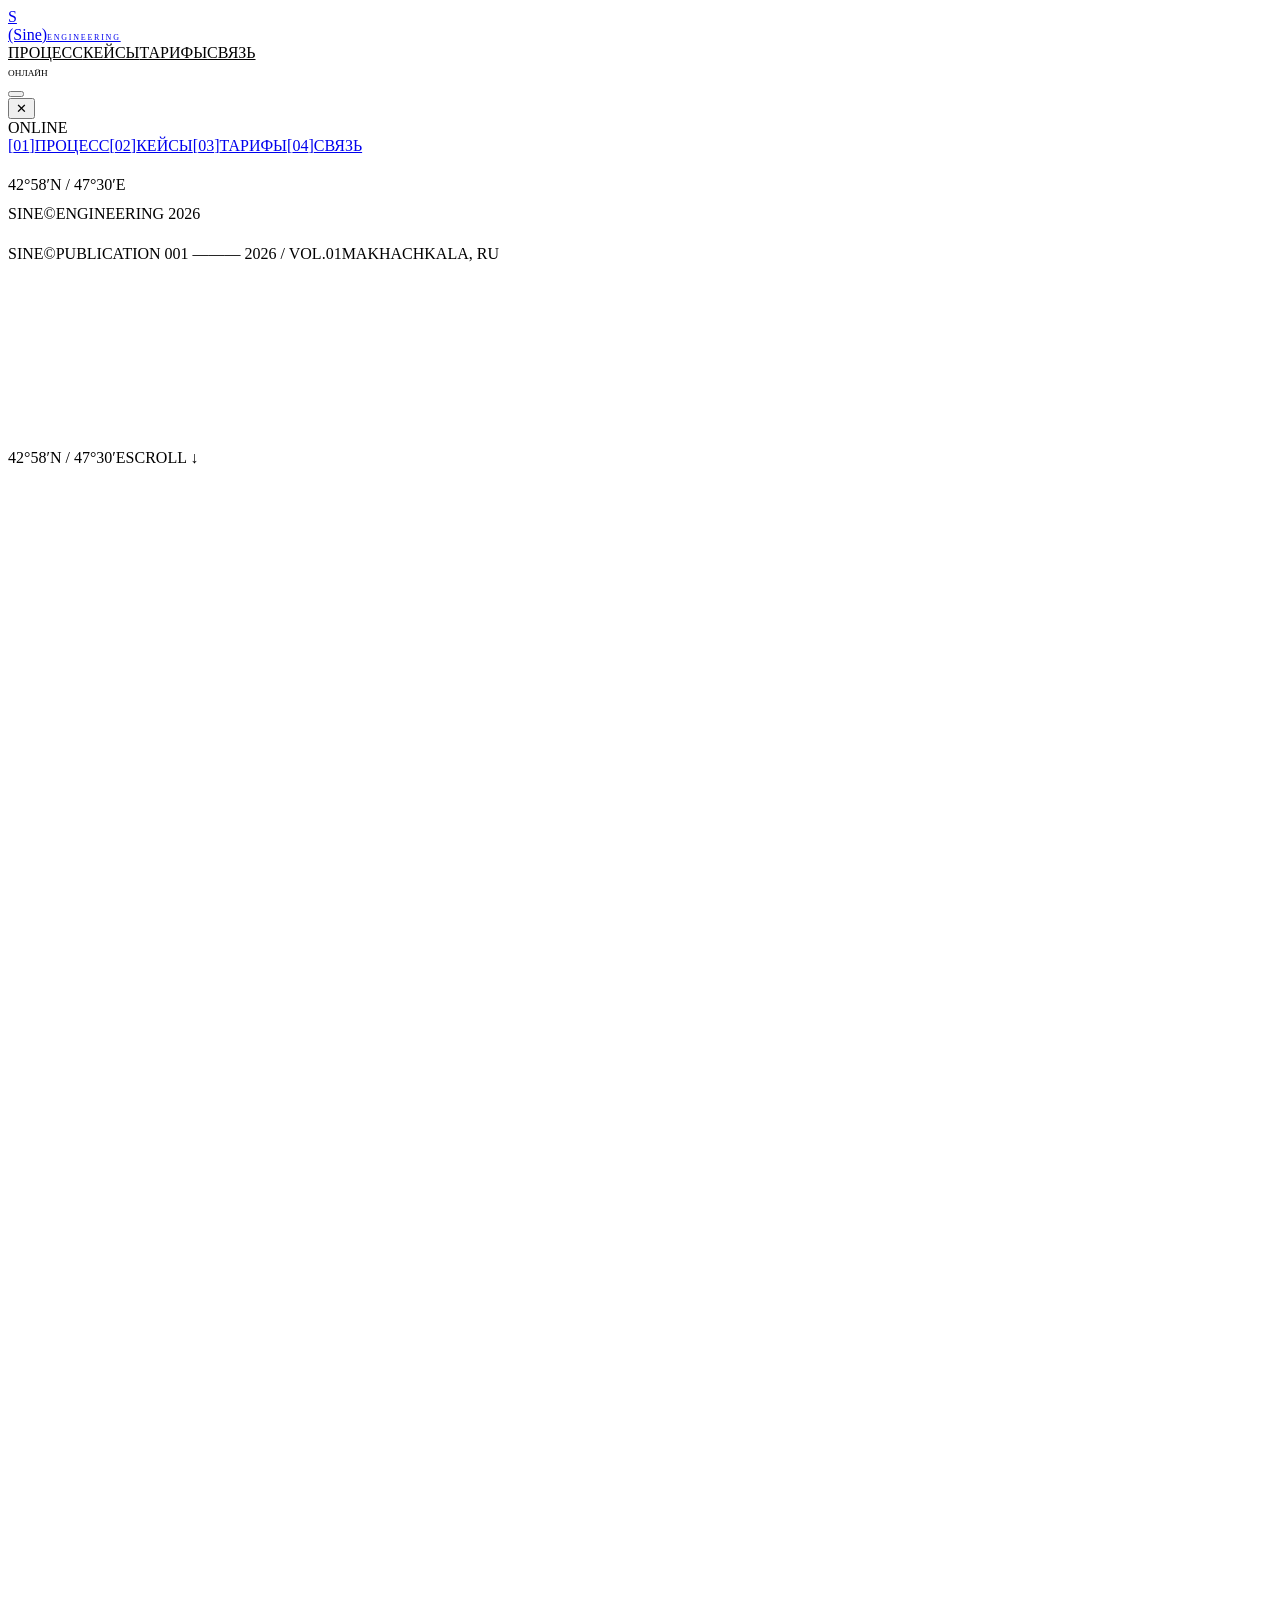
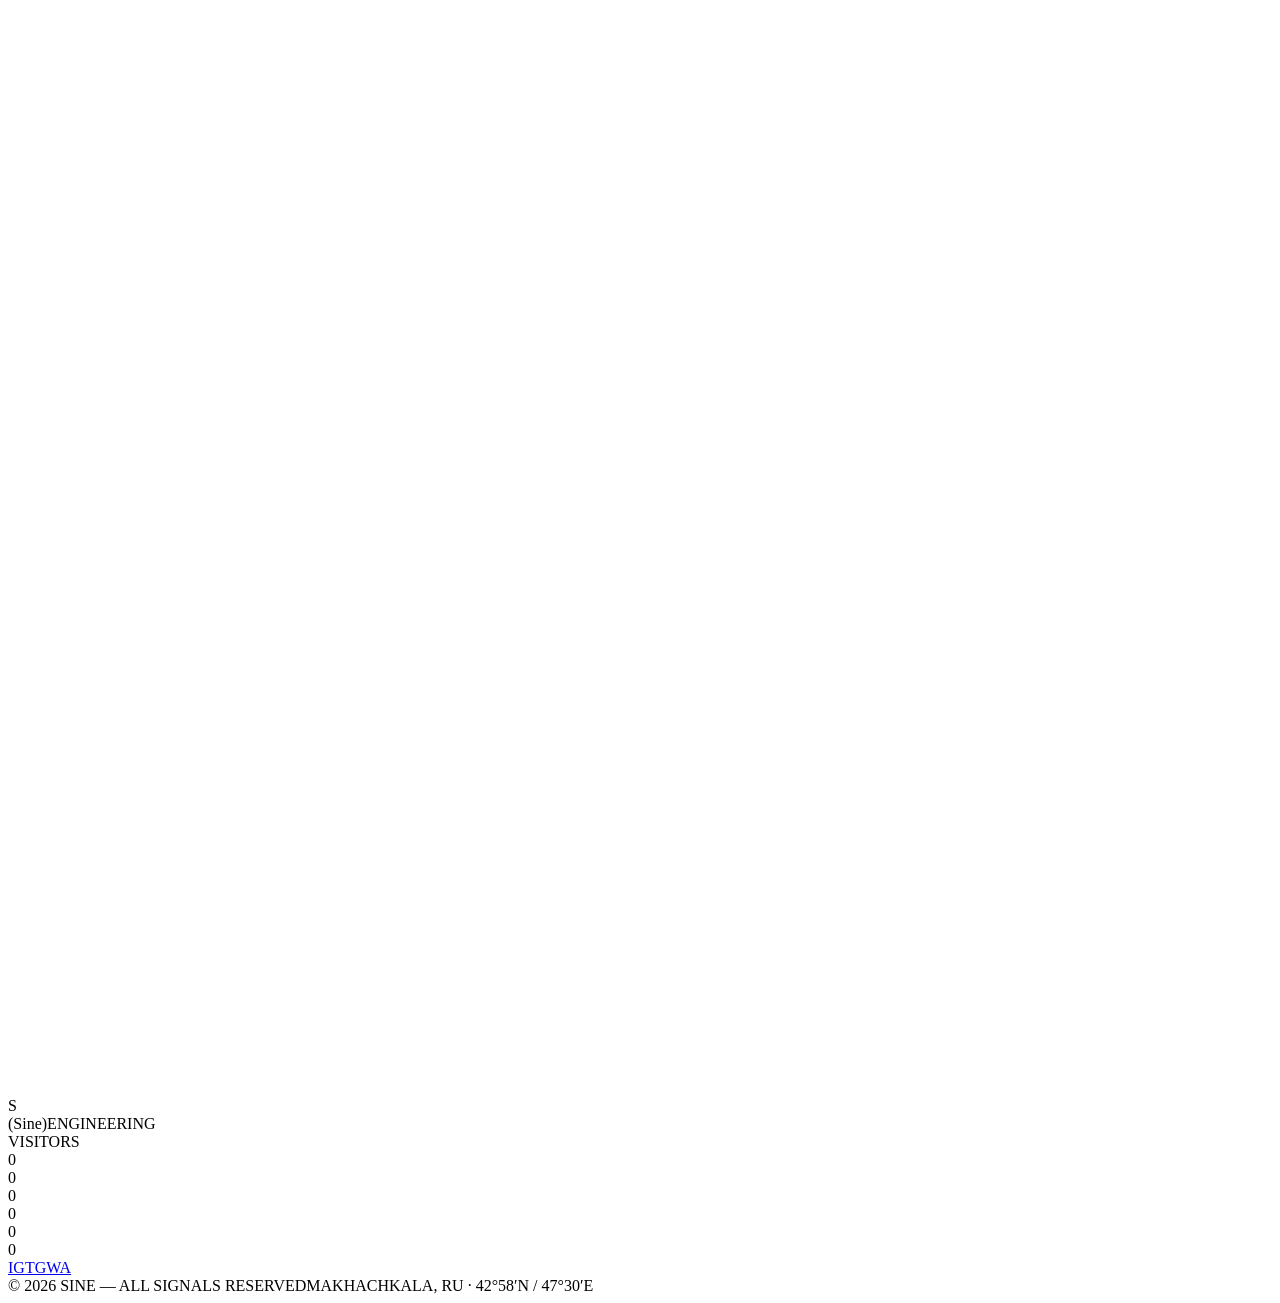
==== commit 0fcb49bc: "deploy: index.html" ====
--- a/index.html
+++ b/index.html
@@ -1 +1 @@
-<!DOCTYPE html><html lang="ru" class="h-full"><head><meta charSet="utf-8"/><link rel="preconnect" href="/" crossorigin=""/><meta name="viewport" content="width=device-width, initial-scale=1"/><link rel="stylesheet" href="/_next/static/chunks/0roqbf9h60voh.css" data-precedence="next"/><link rel="preload" as="script" fetchPriority="low" href="/_next/static/chunks/0ht900cau6_ur.js"/><script src="/_next/static/chunks/0t2z5hkh7v~~b.js" async=""></script><script src="/_next/static/chunks/07lhk_q6pmm3r.js" async=""></script><script src="/_next/static/chunks/turbopack-0cek.dh0dqtgy.js" async=""></script><script src="/_next/static/chunks/0dbhjjzl8qfwv.js" async=""></script><script src="/_next/static/chunks/0c3~.7k2bpl--.js" async=""></script><title>SINE — Агентство контент-инженерии</title><meta name="description" content="Снимаем Reels, которые приносят заявки. Чистый сигнал в потоке шума."/><meta name="keywords" content="reels,контент,агентство,Махачкала,видео,SMM"/><link rel="icon" href="/favicon.ico?favicon.0x3dzn~oxb6tn.ico" sizes="256x256" type="image/x-icon"/><script src="/_next/static/chunks/03~yq9q893hmn.js" noModule=""></script></head><body class="min-h-full antialiased"><div hidden=""><!--$--><!--/$--></div><main><header class="fixed top-0 left-0 right-0 z-50 transition-all duration-400 bg-transparent"><div class="max-w-[1400px] mx-auto px-6 md:px-14 h-14 flex items-center justify-between"><a href="#" class="flex items-center gap-2.5" aria-label="SINE — главная"><div class="w-6 h-6 rounded-full border border-[#0A0A0A] flex items-center justify-center"><span class="text-[8px] font-black" style="font-family:var(--font-sans)">S</span></div><div class="flex flex-col leading-none"><span class="text-[11px] font-black tracking-[-0.04em]" style="font-family:var(--font-sans)">(Sine)</span><span class="mono" style="font-size:0.5rem;letter-spacing:0.22em">ENGINEERING</span></div></a><nav class="hidden md:flex items-center gap-10" aria-label="Основная навигация"><a href="#manifesto" class="mono hover:text-[#0A0A0A] transition-colors" style="color:var(--ink-muted)">ПРОЦЕСС</a><a href="#cases" class="mono hover:text-[#0A0A0A] transition-colors" style="color:var(--ink-muted)">КЕЙСЫ</a><a href="#tariffs" class="mono hover:text-[#0A0A0A] transition-colors" style="color:var(--ink-muted)">ТАРИФЫ</a><a href="#contact" class="mono hover:text-[#0A0A0A] transition-colors" style="color:var(--ink-muted)">СВЯЗЬ</a></nav><div class="flex items-center gap-4"><div class="hidden sm:flex items-center gap-2"><span class="w-1.5 h-1.5 rounded-full bg-[#D94A1F] led-pulse flex-shrink-0" aria-hidden="true"></span><span class="mono text-[#9E9B94]" style="font-size:0.58rem">ОНЛАЙН</span></div><button class="md:hidden flex flex-col gap-[5px] p-1 ml-2" aria-label="Открыть меню" aria-expanded="false"><span class="block w-5 h-px bg-[#0A0A0A]"></span><span class="block w-5 h-px bg-[#0A0A0A]"></span><span class="block w-3 h-px bg-[#0A0A0A]"></span></button></div></div></header><div role="dialog" aria-modal="true" aria-label="Меню навигации" class="fixed top-0 right-0 bottom-0 z-50 w-[280px] bg-[#F2EFE8] flex flex-col pt-14 pb-10 px-8 transition-transform duration-300 translate-x-full" style="transition-timing-function:cubic-bezier(0.4,0,0.2,1)"><button class="absolute top-4 right-6 text-[#6B6860] hover:text-[#0A0A0A] transition-colors text-lg leading-none" aria-label="Закрыть меню">✕</button><div class="flex items-center gap-2 mb-10"><span class="w-1.5 h-1.5 rounded-full bg-[#D94A1F] led-pulse" aria-hidden="true"></span><span class="mono text-[#9E9B94]">ONLINE</span></div><nav class="flex flex-col gap-7"><a href="#manifesto" class="flex items-baseline gap-3 group"><span class="mono text-[#9E9B94]">[<!-- -->01<!-- -->]</span><span class="text-2xl font-black tracking-[-0.04em] group-hover:text-[#D94A1F] transition-colors">ПРОЦЕСС</span></a><a href="#cases" class="flex items-baseline gap-3 group"><span class="mono text-[#9E9B94]">[<!-- -->02<!-- -->]</span><span class="text-2xl font-black tracking-[-0.04em] group-hover:text-[#D94A1F] transition-colors">КЕЙСЫ</span></a><a href="#tariffs" class="flex items-baseline gap-3 group"><span class="mono text-[#9E9B94]">[<!-- -->03<!-- -->]</span><span class="text-2xl font-black tracking-[-0.04em] group-hover:text-[#D94A1F] transition-colors">ТАРИФЫ</span></a><a href="#contact" class="flex items-baseline gap-3 group"><span class="mono text-[#9E9B94]">[<!-- -->04<!-- -->]</span><span class="text-2xl font-black tracking-[-0.04em] group-hover:text-[#D94A1F] transition-colors">СВЯЗЬ</span></a></nav><div class="mt-auto"><p class="mono text-[#9E9B94]" style="line-height:1.8">42°58′N / 47°30′E<br/>SINE©ENGINEERING 2026</p></div></div><section class="relative grid-bg flex flex-col overflow-hidden pt-14" aria-label="Hero"><div class="px-6 md:px-14 pt-8 flex items-center justify-between"><span class="mono">SINE©PUBLICATION 001 ——— 2026 / VOL.01</span><span class="mono hidden sm:block">MAKHACHKALA, RU</span></div><div class="max-w-[1400px] mx-auto w-full px-6 md:px-14 pt-10 pb-14"><h1 class="heading-tight text-[clamp(4rem,11vw,9rem)] mb-10"><span class="block" style="opacity:0;transform:translateY(16px)">ЧИСТЫЙ</span><span class="block" style="opacity:0;transform:translateY(16px)">СИГНАЛ</span><span class="block" style="opacity:0;transform:translateY(16px)">В ПОТОКЕ</span><span class="block" style="opacity:0;transform:translateY(16px)">ШУМА<!-- --> <span class="text-[#D94A1F]">→</span></span></h1><div class="grid grid-cols-1 md:grid-cols-2 gap-8 border-t border-[#0A0A0A]/10 pt-8 max-w-4xl" style="opacity:0;transform:translateY(14px)"><div class="flex flex-col gap-5"><p class="text-base md:text-lg leading-relaxed">Пока другие агентства считают лайки —<!-- --> <strong class="font-black">мы считаем заявки.</strong></p><p class="text-sm leading-relaxed text-[#6B6860]">Снимаем вертикальный видеоконтент для сферы услуг. Каждый Reels — инженерная задача со своей гипотезой, метриками и <em class="not-italic font-bold text-[#0A0A0A]">прогнозируемым результатом.</em></p></div><div class="flex flex-col gap-5 justify-between"><p class="text-sm leading-relaxed text-[#6B6860]">Мы не обещаем «вирусность» —<!-- --> <span class="text-[#0A0A0A] font-semibold">мы проектируем систему,</span> <!-- -->которая конвертирует зрителей в клиентов.</p><div class="flex flex-wrap items-center gap-5"><a href="#contact" class="inline-flex items-center gap-2 bg-[#0A0A0A] text-[#F2EFE8] px-6 py-3 rounded-full text-[10px] tracking-[0.16em] hover:bg-[#D94A1F] transition-colors duration-300" aria-label="Обсудить проект" style="font-family:var(--font-mono);opacity:0">ОБСУДИТЬ ПРОЕКТ →</a><a href="#cases" class="mono hover:text-[#0A0A0A] transition-colors border-b border-current pb-px" style="opacity:0">СМОТРЕТЬ КЕЙСЫ</a></div></div></div><div class="flex items-center gap-5 mt-10" style="opacity:0"><span class="w-1.5 h-1.5 rounded-full bg-[#D94A1F] led-pulse flex-shrink-0" aria-hidden="true"></span><span class="mono">ОНЛАЙН — БЕРЁМ ПРОЕКТЫ</span><span class="mono hidden md:block text-[#9E9B94]">@sine.eng</span></div></div><div class="border-t border-[#0A0A0A]/8 px-6 md:px-14 py-3.5 flex items-center justify-between"><span class="mono">42°58′N / 47°30′E</span><span class="mono">SCROLL ↓</span></div></section><section id="manifesto" class="relative grid-bg border-t border-[#0A0A0A]/8 py-20 md:py-28"><div class="max-w-[1400px] mx-auto px-6 md:px-14"><div class="mb-10" style="opacity:0;transform:translateY(20px)"><span class="mono">[ 01 — МАНИФЕСТ ]</span></div><h2 class="heading-tight text-[clamp(2rem,5vw,4.2rem)] mb-5 max-w-3xl" style="opacity:0;transform:translateY(20px)">Красивый контент без стратегии —<!-- --> <span class="text-[#D94A1F]">дорогостоящий шум.</span></h2><p class="text-[#6B6860] text-base leading-relaxed max-w-xl mb-16" style="opacity:0;transform:translateY(20px)">Мы не SMM-агентство. Мы проектируем<!-- --> <strong class="text-[#0A0A0A] font-bold">видеоворонки</strong> — от первого касания зрителя до <strong class="text-[#0A0A0A] font-bold">заявки</strong> в директ.</p><div class="grid grid-cols-1 lg:grid-cols-3 gap-12 lg:gap-8 mb-16"><div class="flex flex-col gap-4" style="opacity:0;transform:translateY(20px)"><span class="mono border-b border-[#0A0A0A]/10 pb-3">ТЕОРЕМА ФУРЬЕ · 1822</span><p class="text-[#6B6860] text-sm leading-relaxed">Жозеф Фурье доказал: любой сложный сигнал —<!-- --> <strong class="text-[#0A0A0A]">сумма простых синусоид.</strong> <!-- -->Хаос раскладывается на чистые составляющие.</p><p class="text-[#6B6860] text-sm leading-relaxed">Шум в соцсетях — такой же хаотичный сигнал. Наш метод — найти в нём<strong class="text-[#0A0A0A]"> вашу чистую волну</strong> и усилить её.</p></div><div style="opacity:0;transform:scale(0.93)"><div class="flex items-center justify-center py-8 lg:py-0"><div class="relative w-[220px] h-[220px] md:w-[250px] md:h-[250px]"><svg viewBox="0 0 250 250" class="absolute inset-0 w-full h-full" aria-hidden="true"><ellipse cx="125" cy="125" rx="118" ry="118" fill="none" stroke="#0A0A0A" stroke-width="1" stroke-dasharray="800" stroke-dashoffset="800" style="transition:stroke-dashoffset 1.8s cubic-bezier(0.4,0,0.2,1) 0.3s"></ellipse></svg><div class="absolute inset-0 flex flex-col items-center justify-center p-9 text-center gap-2.5"><span class="mono" style="color:var(--ink-faint)">[МАНИФЕСТ]</span><p class="text-sm font-bold leading-snug" style="letter-spacing:-0.01em">Готовых решений нет — каждый проект новая инженерная задача</p><span class="mono" style="color:var(--ink-faint)">©SINE</span></div></div></div></div><div class="flex flex-col gap-4" style="opacity:0;transform:translateY(20px)"><span class="mono border-b border-[#0A0A0A]/10 pb-3">КОНТЕНТ-ИНЖЕНЕРИЯ</span><p class="text-[#6B6860] text-sm leading-relaxed">Мы не «создаём контент» —<!-- --> <strong class="text-[#0A0A0A]">мы решаем задачи.</strong> <!-- -->Перед каждой съёмкой — анализ: кто ваш клиент, что его останавливает, какой формат его зацепит.</p><p class="text-[#6B6860] text-sm leading-relaxed">Сначала гипотеза, потом съёмка, потом измерение. Мы не обещаем результат —<!-- --> <strong class="text-[#0A0A0A]">мы его прогнозируем.</strong></p></div></div><div class="border-t border-[#0A0A0A]/10 pt-2"><div class="group grid grid-cols-[3rem_1fr] md:grid-cols-[3rem_14rem_1fr] items-start gap-x-6 py-5 border-b border-[#0A0A0A]/8 hover:bg-[#0A0A0A]/[0.02] transition-colors duration-200 cursor-default" style="opacity:0;transform:translateY(16px)"><span class="mono text-[#D94A1F] pt-0.5" style="font-size:0.6rem">[<!-- -->01<!-- -->]</span><span class="font-black text-xl md:text-2xl tracking-[-0.02em] leading-tight">ЗАЧЕМ</span><p class="col-start-2 md:col-start-3 text-sm text-[#6B6860] leading-relaxed mt-1 md:mt-0">Контент без цели — деньги на ветер. Каждый ролик должен двигать клиента к следующему шагу.</p></div><div class="group grid grid-cols-[3rem_1fr] md:grid-cols-[3rem_14rem_1fr] items-start gap-x-6 py-5 border-b border-[#0A0A0A]/8 hover:bg-[#0A0A0A]/[0.02] transition-colors duration-200 cursor-default" style="opacity:0;transform:translateY(16px)"><span class="mono text-[#D94A1F] pt-0.5" style="font-size:0.6rem">[<!-- -->02<!-- -->]</span><span class="font-black text-xl md:text-2xl tracking-[-0.02em] leading-tight">КОМУ</span><p class="col-start-2 md:col-start-3 text-sm text-[#6B6860] leading-relaxed mt-1 md:mt-0">Работаем только со сферой услуг: клиники, студии, салоны, рестораны, сервисы.</p></div><div class="group grid grid-cols-[3rem_1fr] md:grid-cols-[3rem_14rem_1fr] items-start gap-x-6 py-5 border-b border-[#0A0A0A]/8 hover:bg-[#0A0A0A]/[0.02] transition-colors duration-200 cursor-default" style="opacity:0;transform:translateY(16px)"><span class="mono text-[#D94A1F] pt-0.5" style="font-size:0.6rem">[<!-- -->03<!-- -->]</span><span class="font-black text-xl md:text-2xl tracking-[-0.02em] leading-tight">ЧТО</span><p class="col-start-2 md:col-start-3 text-sm text-[#6B6860] leading-relaxed mt-1 md:mt-0">Вертикальные Reels, заточенные под конверсию. Не вирусность — управляемый поток заявок.</p></div><div class="group grid grid-cols-[3rem_1fr] md:grid-cols-[3rem_14rem_1fr] items-start gap-x-6 py-5 border-b border-[#0A0A0A]/8 hover:bg-[#0A0A0A]/[0.02] transition-colors duration-200 cursor-default" style="opacity:0;transform:translateY(16px)"><span class="mono text-[#D94A1F] pt-0.5" style="font-size:0.6rem">[<!-- -->04<!-- -->]</span><span class="font-black text-xl md:text-2xl tracking-[-0.02em] leading-tight">КАК</span><p class="col-start-2 md:col-start-3 text-sm text-[#6B6860] leading-relaxed mt-1 md:mt-0">Аудит → гипотеза → съёмка → аналитика → следующая итерация. Инженерный цикл, не творческий.</p></div></div></div></section><section id="cases" class="relative grid-bg border-t border-[#0A0A0A]/8 py-20 md:py-28"><div class="max-w-[1400px] mx-auto px-6 md:px-14"><div class="mb-10" style="opacity:0;transform:translateY(20px)"><span class="mono">[ 02 — РЕЗУЛЬТАТЫ ]</span></div><h2 class="heading-tight text-[clamp(2rem,5vw,4.2rem)] mb-5 max-w-3xl" style="opacity:0;transform:translateY(20px)">Цифры, которые мы<!-- --> <span class="text-[#D94A1F]">подписываем своим именем.</span></h2><p class="text-[#6B6860] text-base leading-relaxed max-w-lg mb-14" style="opacity:0;transform:translateY(20px)">Не обещания —<!-- --> <strong class="text-[#0A0A0A]">реальные данные</strong> <!-- -->из аналитики клиентских аккаунтов. Всё проверяемо.</p><div class="grid grid-cols-1 md:grid-cols-3"><div class="flex flex-col gap-5 py-8 border-b border-[#0A0A0A]/10 last:border-0 md:border-b-0 md:border-r md:last:border-r-0 md:px-8 md:first:pl-0 md:last:pr-0" style="opacity:0;transform:translateY(20px)"><span class="mono text-[#D94A1F]">ОРГАНИКА</span><div class="font-black leading-none text-[clamp(3rem,7vw,5.5rem)]" style="font-family:var(--font-mono);letter-spacing:-0.02em" aria-live="polite">0</div><div class="flex flex-col gap-1.5"><span class="font-bold text-sm uppercase tracking-[0.04em]">просмотров</span><p class="text-[#6B6860] text-sm leading-relaxed max-w-[240px]">на один Reels за первые 48 часов без платного продвижения</p></div><div class="flex items-center gap-2.5 pt-1"><span class="mono text-[#9E9B94]">@bony.sneaks</span><span class="w-1 h-1 rounded-full bg-[#C8C4BC]" aria-hidden="true"></span><span class="mono text-[#9E9B94]">03.2026</span></div></div><div class="flex flex-col gap-5 py-8 border-b border-[#0A0A0A]/10 last:border-0 md:border-b-0 md:border-r md:last:border-r-0 md:px-8 md:first:pl-0 md:last:pr-0" style="opacity:0;transform:translateY(20px)"><span class="mono text-[#D94A1F]">ТРАФИК</span><div class="font-black leading-none text-[clamp(3rem,7vw,5.5rem)]" style="font-family:var(--font-mono);letter-spacing:-0.02em" aria-live="polite">0</div><div class="flex flex-col gap-1.5"><span class="font-bold text-sm uppercase tracking-[0.04em]">переходов</span><p class="text-[#6B6860] text-sm leading-relaxed max-w-[240px]">в профиль с серии из 4 роликов за один месяц работы</p></div><div class="flex items-center gap-2.5 pt-1"><span class="mono text-[#9E9B94]">@bony.sneaks</span><span class="w-1 h-1 rounded-full bg-[#C8C4BC]" aria-hidden="true"></span><span class="mono text-[#9E9B94]">02.2026</span></div></div><div class="flex flex-col gap-5 py-8 border-b border-[#0A0A0A]/10 last:border-0 md:border-b-0 md:border-r md:last:border-r-0 md:px-8 md:first:pl-0 md:last:pr-0" style="opacity:0;transform:translateY(20px)"><span class="mono text-[#D94A1F]">КОНВЕРСИЯ</span><div class="font-black leading-none text-[clamp(3rem,7vw,5.5rem)]" style="font-family:var(--font-mono);letter-spacing:-0.02em" aria-live="polite">+0%</div><div class="flex flex-col gap-1.5"><span class="font-bold text-sm uppercase tracking-[0.04em]">рост заявок</span><p class="text-[#6B6860] text-sm leading-relaxed max-w-[240px]">за 40 дней после старта. Без изменения бюджета на рекламу</p></div><div class="flex items-center gap-2.5 pt-1"><span class="mono text-[#9E9B94]">@bonyservice</span><span class="w-1 h-1 rounded-full bg-[#C8C4BC]" aria-hidden="true"></span><span class="mono text-[#9E9B94]">01.2026</span></div></div></div><p class="mt-10 mono text-[#9E9B94] border-t border-[#0A0A0A]/8 pt-6" style="opacity:0;transform:translateY(20px)">SINE. (2026) Case Study §2 · Makhachkala, RU · Данные из Instagram Business Analytics</p></div></section><section id="tariffs" class="relative border-t border-[#0A0A0A]/8 py-20 md:py-28" style="background:var(--bg-paper)"><div class="max-w-[1400px] mx-auto px-6 md:px-14"><div class="mb-10" style="opacity:0;transform:translateY(20px)"><span class="mono">[ 03 — ТАРИФЫ ]</span></div><h2 class="heading-tight text-[clamp(2rem,5vw,4.2rem)] mb-5 max-w-3xl" style="opacity:0;transform:translateY(20px)">Три волны интенсивности.</h2><p class="text-[#6B6860] text-base leading-relaxed max-w-lg mb-14" style="opacity:0;transform:translateY(20px)">Точная стоимость — после брифа. Зависит от специфики бизнеса и сложности съёмок.<!-- --> <strong class="text-[#0A0A0A]">Пишите в директ — разберём за 15 минут.</strong></p><div class="grid grid-cols-1 md:grid-cols-3 gap-4"><div class="flex flex-col rounded-sm border transition-colors duration-300 overflow-hidden bg-transparent border-[#0A0A0A]/15 hover:border-[#0A0A0A]/35" style="opacity:0;transform:translateY(24px)"><div class="flex items-center justify-between px-5 py-2.5 border-b text-[9px] tracking-[0.18em]" style="font-family:var(--font-mono);border-color:rgba(10,10,10,0.08);background:transparent"><span class="text-[#6B6860]">SE-01</span><span class="text-[#9E9B94]">SIDE A</span></div><div class="flex items-center justify-center gap-7 py-6 border-b" style="border-color:rgba(10,10,10,0.08)"><svg viewBox="0 0 36 36" width="36" height="36" aria-hidden="true" style="animation:none;transform-origin:18px 18px"><circle cx="18" cy="18" r="16" fill="#1A1A1A" stroke="#2A2A2A" stroke-width="1"></circle><circle cx="18" cy="18" r="7" fill="#111"></circle><line x1="27" y1="18" x2="32" y2="18" stroke="#333" stroke-width="1.5"></line><line x1="22.5" y1="25.794228634059948" x2="25" y2="30.12435565298214" stroke="#333" stroke-width="1.5"></line><line x1="13.500000000000002" y1="25.794228634059948" x2="11.000000000000004" y2="30.124355652982143" stroke="#333" stroke-width="1.5"></line><line x1="9" y1="18" x2="4" y2="18" stroke="#333" stroke-width="1.5"></line><line x1="13.499999999999996" y1="10.205771365940054" x2="10.999999999999993" y2="5.875644347017861" stroke="#333" stroke-width="1.5"></line><line x1="22.5" y1="10.205771365940052" x2="25" y2="5.875644347017859" stroke="#333" stroke-width="1.5"></line><circle cx="18" cy="18" r="2.5" fill="#3A3A3A"></circle></svg><div class="flex flex-col items-center gap-0.5"><span class="text-[2rem] font-black leading-none text-[#0A0A0A]" style="font-family:var(--font-mono);letter-spacing:-0.02em">10</span><span class="mono text-[#9E9B94]">REELS/МЕС</span></div><svg viewBox="0 0 36 36" width="36" height="36" aria-hidden="true" style="animation:none;transform-origin:18px 18px"><circle cx="18" cy="18" r="16" fill="#1A1A1A" stroke="#2A2A2A" stroke-width="1"></circle><circle cx="18" cy="18" r="7" fill="#111"></circle><line x1="27" y1="18" x2="32" y2="18" stroke="#333" stroke-width="1.5"></line><line x1="22.5" y1="25.794228634059948" x2="25" y2="30.12435565298214" stroke="#333" stroke-width="1.5"></line><line x1="13.500000000000002" y1="25.794228634059948" x2="11.000000000000004" y2="30.124355652982143" stroke="#333" stroke-width="1.5"></line><line x1="9" y1="18" x2="4" y2="18" stroke="#333" stroke-width="1.5"></line><line x1="13.499999999999996" y1="10.205771365940054" x2="10.999999999999993" y2="5.875644347017861" stroke="#333" stroke-width="1.5"></line><line x1="22.5" y1="10.205771365940052" x2="25" y2="5.875644347017859" stroke="#333" stroke-width="1.5"></line><circle cx="18" cy="18" r="2.5" fill="#3A3A3A"></circle></svg></div><div class="flex flex-col flex-1 px-5 py-6 gap-4"><div class="flex flex-col gap-1.5"><h3 class="font-black text-lg tracking-[-0.01em] text-[#0A0A0A]">Импульс</h3><p class="text-xs leading-relaxed text-[#6B6860]">Пробный запуск. Проверяем, как аудитория реагирует на ваш формат.</p></div><ul class="flex flex-col gap-2 flex-1"><li class="flex items-start gap-2 text-xs leading-relaxed text-[#6B6860]"><span class="text-[#D94A1F] shrink-0">—</span>10 Reels в месяц</li><li class="flex items-start gap-2 text-xs leading-relaxed text-[#6B6860]"><span class="text-[#D94A1F] shrink-0">—</span>Сценарий, съёмка, монтаж</li><li class="flex items-start gap-2 text-xs leading-relaxed text-[#6B6860]"><span class="text-[#D94A1F] shrink-0">—</span>Базовый анализ аудитории</li><li class="flex items-start gap-2 text-xs leading-relaxed text-[#6B6860]"><span class="text-[#D94A1F] shrink-0">—</span>2 итерации правок на ролик</li></ul><a href="#contact" class="mt-1 flex items-center justify-between px-5 py-3 text-[9px] tracking-[0.16em] transition-all duration-250 rounded-sm border border-[#0A0A0A]/18 text-[#0A0A0A] hover:bg-[#0A0A0A] hover:text-[#F2EFE8]" style="font-family:var(--font-mono)" aria-label="Запросить цену — Импульс">ЗАПРОСИТЬ ЦЕНУ <span>→</span></a></div></div><div class="flex flex-col rounded-sm border transition-colors duration-300 overflow-hidden bg-[#0A0A0A] border-[#0A0A0A]" style="opacity:0;transform:translateY(24px)"><div class="flex items-center justify-between px-5 py-2.5 border-b text-[9px] tracking-[0.18em]" style="font-family:var(--font-mono);border-color:#1A1A1A;background:#D94A1F"><span class="text-[#F2EFE8]">SE-02</span><span class="text-[#F2EFE8]/70">BESTSELLER</span></div><div class="flex items-center justify-center gap-7 py-6 border-b" style="border-color:#1A1A1A"><svg viewBox="0 0 36 36" width="36" height="36" aria-hidden="true" style="animation:none;transform-origin:18px 18px"><circle cx="18" cy="18" r="16" fill="#1A1A1A" stroke="#2A2A2A" stroke-width="1"></circle><circle cx="18" cy="18" r="7" fill="#111"></circle><line x1="27" y1="18" x2="32" y2="18" stroke="#333" stroke-width="1.5"></line><line x1="22.5" y1="25.794228634059948" x2="25" y2="30.12435565298214" stroke="#333" stroke-width="1.5"></line><line x1="13.500000000000002" y1="25.794228634059948" x2="11.000000000000004" y2="30.124355652982143" stroke="#333" stroke-width="1.5"></line><line x1="9" y1="18" x2="4" y2="18" stroke="#333" stroke-width="1.5"></line><line x1="13.499999999999996" y1="10.205771365940054" x2="10.999999999999993" y2="5.875644347017861" stroke="#333" stroke-width="1.5"></line><line x1="22.5" y1="10.205771365940052" x2="25" y2="5.875644347017859" stroke="#333" stroke-width="1.5"></line><circle cx="18" cy="18" r="2.5" fill="#3A3A3A"></circle></svg><div class="flex flex-col items-center gap-0.5"><span class="text-[2rem] font-black leading-none text-[#D94A1F]" style="font-family:var(--font-mono);letter-spacing:-0.02em">20</span><span class="mono text-[#9E9B94]">REELS/МЕС</span></div><svg viewBox="0 0 36 36" width="36" height="36" aria-hidden="true" style="animation:none;transform-origin:18px 18px"><circle cx="18" cy="18" r="16" fill="#1A1A1A" stroke="#2A2A2A" stroke-width="1"></circle><circle cx="18" cy="18" r="7" fill="#111"></circle><line x1="27" y1="18" x2="32" y2="18" stroke="#333" stroke-width="1.5"></line><line x1="22.5" y1="25.794228634059948" x2="25" y2="30.12435565298214" stroke="#333" stroke-width="1.5"></line><line x1="13.500000000000002" y1="25.794228634059948" x2="11.000000000000004" y2="30.124355652982143" stroke="#333" stroke-width="1.5"></line><line x1="9" y1="18" x2="4" y2="18" stroke="#333" stroke-width="1.5"></line><line x1="13.499999999999996" y1="10.205771365940054" x2="10.999999999999993" y2="5.875644347017861" stroke="#333" stroke-width="1.5"></line><line x1="22.5" y1="10.205771365940052" x2="25" y2="5.875644347017859" stroke="#333" stroke-width="1.5"></line><circle cx="18" cy="18" r="2.5" fill="#3A3A3A"></circle></svg></div><div class="flex flex-col flex-1 px-5 py-6 gap-4"><div class="flex flex-col gap-1.5"><h3 class="font-black text-lg tracking-[-0.01em] text-[#F2EFE8]">Динамика</h3><p class="text-xs leading-relaxed text-[#F2EFE8]/50">Оптимальная нагрузка для стабильного роста заявок. Выбирают чаще всего.</p></div><ul class="flex flex-col gap-2 flex-1"><li class="flex items-start gap-2 text-xs leading-relaxed text-[#F2EFE8]/70"><span class="text-[#D94A1F] shrink-0">—</span>20 Reels в месяц</li><li class="flex items-start gap-2 text-xs leading-relaxed text-[#F2EFE8]/70"><span class="text-[#D94A1F] shrink-0">—</span>Стратегия + полный производственный цикл</li><li class="flex items-start gap-2 text-xs leading-relaxed text-[#F2EFE8]/70"><span class="text-[#D94A1F] shrink-0">—</span>Анализ конкурентов и ниши</li><li class="flex items-start gap-2 text-xs leading-relaxed text-[#F2EFE8]/70"><span class="text-[#D94A1F] shrink-0">—</span>Еженедельный отчёт с метриками</li><li class="flex items-start gap-2 text-xs leading-relaxed text-[#F2EFE8]/70"><span class="text-[#D94A1F] shrink-0">—</span>Неограниченные правки</li></ul><a href="#contact" class="mt-1 flex items-center justify-between px-5 py-3 text-[9px] tracking-[0.16em] transition-all duration-250 rounded-sm bg-[#D94A1F] text-[#F2EFE8] hover:bg-white hover:text-[#0A0A0A]" style="font-family:var(--font-mono)" aria-label="Запросить цену — Динамика">ЗАПРОСИТЬ ЦЕНУ <span>→</span></a></div></div><div class="flex flex-col rounded-sm border transition-colors duration-300 overflow-hidden bg-transparent border-[#0A0A0A]/15 hover:border-[#0A0A0A]/35" style="opacity:0;transform:translateY(24px)"><div class="flex items-center justify-between px-5 py-2.5 border-b text-[9px] tracking-[0.18em]" style="font-family:var(--font-mono);border-color:rgba(10,10,10,0.08);background:transparent"><span class="text-[#6B6860]">SE-03</span><span class="text-[#9E9B94]">SIDE B</span></div><div class="flex items-center justify-center gap-7 py-6 border-b" style="border-color:rgba(10,10,10,0.08)"><svg viewBox="0 0 36 36" width="36" height="36" aria-hidden="true" style="animation:none;transform-origin:18px 18px"><circle cx="18" cy="18" r="16" fill="#1A1A1A" stroke="#2A2A2A" stroke-width="1"></circle><circle cx="18" cy="18" r="7" fill="#111"></circle><line x1="27" y1="18" x2="32" y2="18" stroke="#333" stroke-width="1.5"></line><line x1="22.5" y1="25.794228634059948" x2="25" y2="30.12435565298214" stroke="#333" stroke-width="1.5"></line><line x1="13.500000000000002" y1="25.794228634059948" x2="11.000000000000004" y2="30.124355652982143" stroke="#333" stroke-width="1.5"></line><line x1="9" y1="18" x2="4" y2="18" stroke="#333" stroke-width="1.5"></line><line x1="13.499999999999996" y1="10.205771365940054" x2="10.999999999999993" y2="5.875644347017861" stroke="#333" stroke-width="1.5"></line><line x1="22.5" y1="10.205771365940052" x2="25" y2="5.875644347017859" stroke="#333" stroke-width="1.5"></line><circle cx="18" cy="18" r="2.5" fill="#3A3A3A"></circle></svg><div class="flex flex-col items-center gap-0.5"><span class="text-[2rem] font-black leading-none text-[#0A0A0A]" style="font-family:var(--font-mono);letter-spacing:-0.02em">30</span><span class="mono text-[#9E9B94]">REELS/МЕС</span></div><svg viewBox="0 0 36 36" width="36" height="36" aria-hidden="true" style="animation:none;transform-origin:18px 18px"><circle cx="18" cy="18" r="16" fill="#1A1A1A" stroke="#2A2A2A" stroke-width="1"></circle><circle cx="18" cy="18" r="7" fill="#111"></circle><line x1="27" y1="18" x2="32" y2="18" stroke="#333" stroke-width="1.5"></line><line x1="22.5" y1="25.794228634059948" x2="25" y2="30.12435565298214" stroke="#333" stroke-width="1.5"></line><line x1="13.500000000000002" y1="25.794228634059948" x2="11.000000000000004" y2="30.124355652982143" stroke="#333" stroke-width="1.5"></line><line x1="9" y1="18" x2="4" y2="18" stroke="#333" stroke-width="1.5"></line><line x1="13.499999999999996" y1="10.205771365940054" x2="10.999999999999993" y2="5.875644347017861" stroke="#333" stroke-width="1.5"></line><line x1="22.5" y1="10.205771365940052" x2="25" y2="5.875644347017859" stroke="#333" stroke-width="1.5"></line><circle cx="18" cy="18" r="2.5" fill="#3A3A3A"></circle></svg></div><div class="flex flex-col flex-1 px-5 py-6 gap-4"><div class="flex flex-col gap-1.5"><h3 class="font-black text-lg tracking-[-0.01em] text-[#0A0A0A]">Поток</h3><p class="text-xs leading-relaxed text-[#6B6860]">Максимальная интенсивность для системного масштабирования.</p></div><ul class="flex flex-col gap-2 flex-1"><li class="flex items-start gap-2 text-xs leading-relaxed text-[#6B6860]"><span class="text-[#D94A1F] shrink-0">—</span>30 Reels в месяц</li><li class="flex items-start gap-2 text-xs leading-relaxed text-[#6B6860]"><span class="text-[#D94A1F] shrink-0">—</span>Выделенная команда под проект</li><li class="flex items-start gap-2 text-xs leading-relaxed text-[#6B6860]"><span class="text-[#D94A1F] shrink-0">—</span>A/B тестирование форматов</li><li class="flex items-start gap-2 text-xs leading-relaxed text-[#6B6860]"><span class="text-[#D94A1F] shrink-0">—</span>Прогноз и защита заявок</li><li class="flex items-start gap-2 text-xs leading-relaxed text-[#6B6860]"><span class="text-[#D94A1F] shrink-0">—</span>Ежемесячная стратегическая сессия</li></ul><a href="#contact" class="mt-1 flex items-center justify-between px-5 py-3 text-[9px] tracking-[0.16em] transition-all duration-250 rounded-sm border border-[#0A0A0A]/18 text-[#0A0A0A] hover:bg-[#0A0A0A] hover:text-[#F2EFE8]" style="font-family:var(--font-mono)" aria-label="Запросить цену — Поток">ЗАПРОСИТЬ ЦЕНУ <span>→</span></a></div></div></div></div></section><section id="contact" class="relative grid-bg border-t border-[#0A0A0A]/8 py-20 md:py-28"><div class="max-w-[1400px] mx-auto px-6 md:px-14"><div class="mb-10" style="opacity:0;transform:translateY(20px)"><span class="mono">[ 04 — СВЯЗЬ ]</span></div><h2 class="heading-tight text-[clamp(2rem,5.5vw,4.5rem)] max-w-3xl mb-6" style="opacity:0;transform:translateY(20px)">Начните с вопроса.<!-- --> <span class="text-[#D94A1F]">Это ни к чему не обязывает.</span></h2><p class="text-[#6B6860] text-base leading-relaxed max-w-lg mb-14" style="opacity:0;transform:translateY(20px)">Напишите в удобный мессенджер. Расскажем, как работаем, разберём вашу ситуацию и<!-- --> <strong class="text-[#0A0A0A]">честно скажем, подходим ли друг другу.</strong> <!-- -->Без скриптов и давления.</p><div class="flex flex-col sm:flex-row gap-3 flex-wrap"><a href="https://www.instagram.com/sine.eng" target="_blank" rel="noopener noreferrer" class="group flex items-center justify-between gap-8 px-6 py-4.5 border border-[#0A0A0A]/14 hover:bg-[#0A0A0A] hover:border-[#0A0A0A] transition-all duration-300 min-w-[240px]" aria-label="Написать в INSTAGRAM" style="padding-top:1.125rem;padding-bottom:1.125rem;opacity:0;transform:translateY(20px)"><div class="flex flex-col gap-1"><span class="text-[10px] tracking-[0.18em] group-hover:text-[#F2EFE8] transition-colors" style="font-family:var(--font-mono)">INSTAGRAM</span><span class="text-[9px] tracking-[0.08em] text-[#9E9B94] group-hover:text-[#F2EFE8]/45 transition-colors" style="font-family:var(--font-mono)">@sine.eng</span></div><span class="text-[#D94A1F]">→</span></a><a href="https://t.me/arbiabkarov" target="_blank" rel="noopener noreferrer" class="group flex items-center justify-between gap-8 px-6 py-4.5 border border-[#0A0A0A]/14 hover:bg-[#0A0A0A] hover:border-[#0A0A0A] transition-all duration-300 min-w-[240px]" aria-label="Написать в TELEGRAM" style="padding-top:1.125rem;padding-bottom:1.125rem;opacity:0;transform:translateY(20px)"><div class="flex flex-col gap-1"><span class="text-[10px] tracking-[0.18em] group-hover:text-[#F2EFE8] transition-colors" style="font-family:var(--font-mono)">TELEGRAM</span><span class="text-[9px] tracking-[0.08em] text-[#9E9B94] group-hover:text-[#F2EFE8]/45 transition-colors" style="font-family:var(--font-mono)">@arbiabkarov</span></div><span class="text-[#D94A1F]">→</span></a><a href="https://wa.me/79000000000" target="_blank" rel="noopener noreferrer" class="group flex items-center justify-between gap-8 px-6 py-4.5 border border-[#0A0A0A]/14 hover:bg-[#0A0A0A] hover:border-[#0A0A0A] transition-all duration-300 min-w-[240px]" aria-label="Написать в WHATSAPP" style="padding-top:1.125rem;padding-bottom:1.125rem;opacity:0;transform:translateY(20px)"><div class="flex flex-col gap-1"><span class="text-[10px] tracking-[0.18em] group-hover:text-[#F2EFE8] transition-colors" style="font-family:var(--font-mono)">WHATSAPP</span><span class="text-[9px] tracking-[0.08em] text-[#9E9B94] group-hover:text-[#F2EFE8]/45 transition-colors" style="font-family:var(--font-mono)">Написать напрямую</span></div><span class="text-[#D94A1F]">→</span></a></div><div class="mt-16 flex items-center gap-4" style="opacity:0;transform:translateY(20px)"><span class="flex-1 h-px bg-[#0A0A0A]/10"></span><span class="mono text-[#9E9B94]">42°58′N / 47°30′E · MAKHACHKALA</span><span class="flex-1 h-px bg-[#0A0A0A]/10"></span></div></div></section><footer class="bg-[#0A0A0A] py-12 px-6 md:px-14"><div class="max-w-[1400px] mx-auto flex flex-col gap-10"><div class="flex flex-col md:flex-row items-start md:items-center justify-between gap-8"><div class="flex items-center gap-3"><div class="w-6 h-6 rounded-full border border-[#F2EFE8]/15 flex items-center justify-center"><span class="text-[8px] font-black text-[#F2EFE8]" style="font-family:var(--font-sans)">S</span></div><div class="flex flex-col leading-none"><span class="text-[11px] font-black tracking-[-0.04em] text-[#F2EFE8]">(Sine)</span><span class="text-[7px] tracking-[0.2em] text-[#F2EFE8]/30" style="font-family:var(--font-mono)">ENGINEERING</span></div></div><div class="flex flex-col items-start md:items-center gap-2"><span class="text-[7px] tracking-[0.2em] text-[#333]" style="font-family:var(--font-mono)">VISITORS</span><div class="flex gap-0.5" aria-label="0 visitors"><div class="w-5 h-7 bg-[#111] border border-[#1E1E1E] flex items-center justify-center"><span class="text-[#D94A1F] text-xs lcd-glow" style="font-family:var(--font-mono)">0</span></div><div class="w-5 h-7 bg-[#111] border border-[#1E1E1E] flex items-center justify-center"><span class="text-[#D94A1F] text-xs lcd-glow" style="font-family:var(--font-mono)">0</span></div><div class="w-5 h-7 bg-[#111] border border-[#1E1E1E] flex items-center justify-center"><span class="text-[#D94A1F] text-xs lcd-glow" style="font-family:var(--font-mono)">0</span></div><div class="w-5 h-7 bg-[#111] border border-[#1E1E1E] flex items-center justify-center"><span class="text-[#D94A1F] text-xs lcd-glow" style="font-family:var(--font-mono)">0</span></div><div class="w-5 h-7 bg-[#111] border border-[#1E1E1E] flex items-center justify-center"><span class="text-[#D94A1F] text-xs lcd-glow" style="font-family:var(--font-mono)">0</span></div><div class="w-5 h-7 bg-[#111] border border-[#1E1E1E] flex items-center justify-center"><span class="text-[#D94A1F] text-xs lcd-glow" style="font-family:var(--font-mono)">0</span></div></div></div><div class="flex items-center gap-8"><a href="https://www.instagram.com/sine.eng" target="_blank" rel="noopener noreferrer" class="text-[9px] tracking-[0.2em] text-[#444] hover:text-[#D94A1F] transition-colors" style="font-family:var(--font-mono)" aria-label="IG">IG</a><a href="https://t.me/arbiabkarov" target="_blank" rel="noopener noreferrer" class="text-[9px] tracking-[0.2em] text-[#444] hover:text-[#D94A1F] transition-colors" style="font-family:var(--font-mono)" aria-label="TG">TG</a><a href="https://wa.me/79000000000" target="_blank" rel="noopener noreferrer" class="text-[9px] tracking-[0.2em] text-[#444] hover:text-[#D94A1F] transition-colors" style="font-family:var(--font-mono)" aria-label="WA">WA</a></div></div><div class="border-t border-[#1A1A1A] pt-6 flex flex-col sm:flex-row items-start sm:items-center justify-between gap-2"><span class="text-[8px] tracking-[0.15em] text-[#2E2E2E]" style="font-family:var(--font-mono)">© 2026 SINE — ALL SIGNALS RESERVED</span><span class="text-[8px] tracking-[0.15em] text-[#2E2E2E]" style="font-family:var(--font-mono)">MAKHACHKALA, RU · 42°58′N / 47°30′E</span></div></div></footer></main><!--$--><!--/$--><script src="/_next/static/chunks/0ht900cau6_ur.js" id="_R_" async=""></script><script>(self.__next_f=self.__next_f||[]).push([0])</script><script>self.__next_f.push([1,"1:\"$Sreact.fragment\"\n2:I[39756,[\"/_next/static/chunks/0dbhjjzl8qfwv.js\"],\"default\"]\n3:I[37457,[\"/_next/static/chunks/0dbhjjzl8qfwv.js\"],\"default\"]\n4:I[70119,[\"/_next/static/chunks/0dbhjjzl8qfwv.js\",\"/_next/static/chunks/0c3~.7k2bpl--.js\"],\"default\"]\n5:I[92349,[\"/_next/static/chunks/0dbhjjzl8qfwv.js\",\"/_next/static/chunks/0c3~.7k2bpl--.js\"],\"default\"]\n6:I[70163,[\"/_next/static/chunks/0dbhjjzl8qfwv.js\",\"/_next/static/chunks/0c3~.7k2bpl--.js\"],\"default\"]\n7:I[80433,[\"/_next/static/chunks/0dbhjjzl8qfwv.js\",\"/_next/static/chunks/0c3~.7k2bpl--.js\"],\"default\"]\n8:I[50156,[\"/_next/static/chunks/0dbhjjzl8qfwv.js\",\"/_next/static/chunks/0c3~.7k2bpl--.js\"],\"default\"]\n9:I[63971,[\"/_next/static/chunks/0dbhjjzl8qfwv.js\",\"/_next/static/chunks/0c3~.7k2bpl--.js\"],\"default\"]\na:I[56691,[\"/_next/static/chunks/0dbhjjzl8qfwv.js\",\"/_next/static/chunks/0c3~.7k2bpl--.js\"],\"default\"]\nb:I[97367,[\"/_next/static/chunks/0dbhjjzl8qfwv.js\"],\"OutletBoundary\"]\nc:\"$Sreact.suspense\"\ne:I[97367,[\"/_next/static/chunks/0dbhjjzl8qfwv.js\"],\"ViewportBoundary\"]\n10:I[97367,[\"/_next/static/chunks/0dbhjjzl8qfwv.js\"],\"MetadataBoundary\"]\n12:I[68027,[\"/_next/static/chunks/0dbhjjzl8qfwv.js\"],\"default\",1]\n:HL[\"/_next/static/chunks/0roqbf9h60voh.css\",\"style\"]\n:HC[\"/\",\"\"]\n"])</script><script>self.__next_f.push([1,"0:{\"P\":null,\"c\":[\"\",\"\"],\"q\":\"\",\"i\":false,\"f\":[[[\"\",{\"children\":[\"__PAGE__\",{}]},\"$undefined\",\"$undefined\",16],[[\"$\",\"$1\",\"c\",{\"children\":[[[\"$\",\"link\",\"0\",{\"rel\":\"stylesheet\",\"href\":\"/_next/static/chunks/0roqbf9h60voh.css\",\"precedence\":\"next\",\"crossOrigin\":\"$undefined\",\"nonce\":\"$undefined\"}],[\"$\",\"script\",\"script-0\",{\"src\":\"/_next/static/chunks/0dbhjjzl8qfwv.js\",\"async\":true,\"nonce\":\"$undefined\"}]],[\"$\",\"html\",null,{\"lang\":\"ru\",\"className\":\"h-full\",\"children\":[\"$\",\"body\",null,{\"className\":\"min-h-full antialiased\",\"children\":[\"$\",\"$L2\",null,{\"parallelRouterKey\":\"children\",\"error\":\"$undefined\",\"errorStyles\":\"$undefined\",\"errorScripts\":\"$undefined\",\"template\":[\"$\",\"$L3\",null,{}],\"templateStyles\":\"$undefined\",\"templateScripts\":\"$undefined\",\"notFound\":[[[\"$\",\"title\",null,{\"children\":\"404: This page could not be found.\"}],[\"$\",\"div\",null,{\"style\":{\"fontFamily\":\"system-ui,\\\"Segoe UI\\\",Roboto,Helvetica,Arial,sans-serif,\\\"Apple Color Emoji\\\",\\\"Segoe UI Emoji\\\"\",\"height\":\"100vh\",\"textAlign\":\"center\",\"display\":\"flex\",\"flexDirection\":\"column\",\"alignItems\":\"center\",\"justifyContent\":\"center\"},\"children\":[\"$\",\"div\",null,{\"children\":[[\"$\",\"style\",null,{\"dangerouslySetInnerHTML\":{\"__html\":\"body{color:#000;background:#fff;margin:0}.next-error-h1{border-right:1px solid rgba(0,0,0,.3)}@media (prefers-color-scheme:dark){body{color:#fff;background:#000}.next-error-h1{border-right:1px solid rgba(255,255,255,.3)}}\"}}],[\"$\",\"h1\",null,{\"className\":\"next-error-h1\",\"style\":{\"display\":\"inline-block\",\"margin\":\"0 20px 0 0\",\"padding\":\"0 23px 0 0\",\"fontSize\":24,\"fontWeight\":500,\"verticalAlign\":\"top\",\"lineHeight\":\"49px\"},\"children\":404}],[\"$\",\"div\",null,{\"style\":{\"display\":\"inline-block\"},\"children\":[\"$\",\"h2\",null,{\"style\":{\"fontSize\":14,\"fontWeight\":400,\"lineHeight\":\"49px\",\"margin\":0},\"children\":\"This page could not be found.\"}]}]]}]}]],[]],\"forbidden\":\"$undefined\",\"unauthorized\":\"$undefined\"}]}]}]]}],{\"children\":[[\"$\",\"$1\",\"c\",{\"children\":[[\"$\",\"main\",null,{\"children\":[[\"$\",\"$L4\",null,{}],[\"$\",\"$L5\",null,{}],[\"$\",\"$L6\",null,{}],[\"$\",\"$L7\",null,{}],[\"$\",\"$L8\",null,{}],[\"$\",\"$L9\",null,{}],[\"$\",\"$La\",null,{}]]}],[[\"$\",\"script\",\"script-0\",{\"src\":\"/_next/static/chunks/0c3~.7k2bpl--.js\",\"async\":true,\"nonce\":\"$undefined\"}]],[\"$\",\"$Lb\",null,{\"children\":[\"$\",\"$c\",null,{\"name\":\"Next.MetadataOutlet\",\"children\":\"$@d\"}]}]]}],{},null,false,null]},null,false,null],[\"$\",\"$1\",\"h\",{\"children\":[null,[\"$\",\"$Le\",null,{\"children\":\"$Lf\"}],[\"$\",\"div\",null,{\"hidden\":true,\"children\":[\"$\",\"$L10\",null,{\"children\":[\"$\",\"$c\",null,{\"name\":\"Next.Metadata\",\"children\":\"$L11\"}]}]}],null]}],false]],\"m\":\"$undefined\",\"G\":[\"$12\",[[\"$\",\"link\",\"0\",{\"rel\":\"stylesheet\",\"href\":\"/_next/static/chunks/0roqbf9h60voh.css\",\"precedence\":\"next\",\"crossOrigin\":\"$undefined\",\"nonce\":\"$undefined\"}]]],\"S\":true,\"h\":null,\"s\":\"$undefined\",\"l\":\"$undefined\",\"p\":\"$undefined\",\"d\":\"$undefined\",\"b\":\"9ln5wNnVGBJzaGpkEDmUV\"}\n"])</script><script>self.__next_f.push([1,"f:[[\"$\",\"meta\",\"0\",{\"charSet\":\"utf-8\"}],[\"$\",\"meta\",\"1\",{\"name\":\"viewport\",\"content\":\"width=device-width, initial-scale=1\"}]]\n"])</script><script>self.__next_f.push([1,"13:I[27201,[\"/_next/static/chunks/0dbhjjzl8qfwv.js\"],\"IconMark\"]\nd:null\n11:[[\"$\",\"title\",\"0\",{\"children\":\"SINE — Агентство контент-инженерии\"}],[\"$\",\"meta\",\"1\",{\"name\":\"description\",\"content\":\"Снимаем Reels, которые приносят заявки. Чистый сигнал в потоке шума.\"}],[\"$\",\"meta\",\"2\",{\"name\":\"keywords\",\"content\":\"reels,контент,агентство,Махачкала,видео,SMM\"}],[\"$\",\"link\",\"3\",{\"rel\":\"icon\",\"href\":\"/favicon.ico?favicon.0x3dzn~oxb6tn.ico\",\"sizes\":\"256x256\",\"type\":\"image/x-icon\"}],[\"$\",\"$L13\",\"4\",{}]]\n"])</script></body></html>+<!DOCTYPE html><html lang="ru" class="h-full"><head><meta charSet="utf-8"/><link rel="preconnect" href="/" crossorigin=""/><meta name="viewport" content="width=device-width, initial-scale=1"/><link rel="stylesheet" href="/_next/static/chunks/135vna030unj_.css" data-precedence="next"/><link rel="preload" as="script" fetchPriority="low" href="/_next/static/chunks/0ht900cau6_ur.js"/><script src="/_next/static/chunks/0t2z5hkh7v~~b.js" async=""></script><script src="/_next/static/chunks/07lhk_q6pmm3r.js" async=""></script><script src="/_next/static/chunks/turbopack-0cek.dh0dqtgy.js" async=""></script><script src="/_next/static/chunks/0dbhjjzl8qfwv.js" async=""></script><script src="/_next/static/chunks/083tde-te_-0a.js" async=""></script><title>SINE — Агентство контент-инженерии</title><meta name="description" content="Снимаем Reels, которые приносят заявки. Чистый сигнал в потоке шума."/><meta name="keywords" content="reels,контент,агентство,Махачкала,видео,SMM"/><link rel="icon" href="/favicon.ico?favicon.0x3dzn~oxb6tn.ico" sizes="256x256" type="image/x-icon"/><script src="/_next/static/chunks/03~yq9q893hmn.js" noModule=""></script></head><body class="min-h-full antialiased"><div hidden=""><!--$--><!--/$--></div><main><header class="fixed top-0 left-0 right-0 z-50 transition-all duration-400 bg-transparent"><div class="max-w-[1400px] mx-auto px-6 md:px-14 h-14 flex items-center justify-between"><a href="#" class="flex items-center gap-2.5" aria-label="SINE — главная"><div class="w-6 h-6 rounded-full border border-[#0A0A0A] flex items-center justify-center"><span class="text-[8px] font-black" style="font-family:var(--font-sans)">S</span></div><div class="flex flex-col leading-none"><span class="text-[11px] font-black tracking-[-0.04em]" style="font-family:var(--font-sans)">(Sine)</span><span class="mono" style="font-size:0.5rem;letter-spacing:0.22em">ENGINEERING</span></div></a><nav class="hidden md:flex items-center gap-10" aria-label="Основная навигация"><a href="#manifesto" class="mono hover:text-[#0A0A0A] transition-colors" style="color:var(--ink-muted)">ПРОЦЕСС</a><a href="#cases" class="mono hover:text-[#0A0A0A] transition-colors" style="color:var(--ink-muted)">КЕЙСЫ</a><a href="#tariffs" class="mono hover:text-[#0A0A0A] transition-colors" style="color:var(--ink-muted)">ТАРИФЫ</a><a href="#contact" class="mono hover:text-[#0A0A0A] transition-colors" style="color:var(--ink-muted)">СВЯЗЬ</a></nav><div class="flex items-center gap-4"><div class="hidden sm:flex items-center gap-2"><span class="w-1.5 h-1.5 rounded-full bg-[#D94A1F] led-pulse flex-shrink-0" aria-hidden="true"></span><span class="mono text-[#9E9B94]" style="font-size:0.58rem">ОНЛАЙН</span></div><button class="md:hidden flex flex-col gap-[5px] p-1 ml-2" aria-label="Открыть меню" aria-expanded="false"><span class="block w-5 h-px bg-[#0A0A0A]"></span><span class="block w-5 h-px bg-[#0A0A0A]"></span><span class="block w-3 h-px bg-[#0A0A0A]"></span></button></div></div></header><div role="dialog" aria-modal="true" aria-label="Меню навигации" class="fixed top-0 right-0 bottom-0 z-50 w-[280px] bg-[#F2EFE8] flex flex-col pt-14 pb-10 px-8 transition-transform duration-300 translate-x-full" style="transition-timing-function:cubic-bezier(0.4,0,0.2,1)"><button class="absolute top-4 right-6 text-[#6B6860] hover:text-[#0A0A0A] transition-colors text-lg leading-none" aria-label="Закрыть меню">✕</button><div class="flex items-center gap-2 mb-10"><span class="w-1.5 h-1.5 rounded-full bg-[#D94A1F] led-pulse" aria-hidden="true"></span><span class="mono text-[#9E9B94]">ONLINE</span></div><nav class="flex flex-col gap-7"><a href="#manifesto" class="flex items-baseline gap-3 group"><span class="mono text-[#9E9B94]">[<!-- -->01<!-- -->]</span><span class="text-2xl font-black tracking-[-0.04em] group-hover:text-[#D94A1F] transition-colors">ПРОЦЕСС</span></a><a href="#cases" class="flex items-baseline gap-3 group"><span class="mono text-[#9E9B94]">[<!-- -->02<!-- -->]</span><span class="text-2xl font-black tracking-[-0.04em] group-hover:text-[#D94A1F] transition-colors">КЕЙСЫ</span></a><a href="#tariffs" class="flex items-baseline gap-3 group"><span class="mono text-[#9E9B94]">[<!-- -->03<!-- -->]</span><span class="text-2xl font-black tracking-[-0.04em] group-hover:text-[#D94A1F] transition-colors">ТАРИФЫ</span></a><a href="#contact" class="flex items-baseline gap-3 group"><span class="mono text-[#9E9B94]">[<!-- -->04<!-- -->]</span><span class="text-2xl font-black tracking-[-0.04em] group-hover:text-[#D94A1F] transition-colors">СВЯЗЬ</span></a></nav><div class="mt-auto"><p class="mono text-[#9E9B94]" style="line-height:1.8">42°58′N / 47°30′E<br/>SINE©ENGINEERING 2026</p></div></div><section class="relative grid-bg flex flex-col overflow-hidden pt-14" aria-label="Hero"><div class="px-6 md:px-14 pt-4 md:pt-8 flex items-center justify-between"><span class="mono">SINE©PUBLICATION 001 ——— 2026 / VOL.01</span><span class="mono hidden sm:block">MAKHACHKALA, RU</span></div><div class="max-w-[1400px] mx-auto w-full px-6 md:px-14 pt-5 pb-8 md:pt-10 md:pb-14"><h1 class="heading-tight text-[clamp(3rem,11vw,9rem)] mb-6 md:mb-10"><span class="block" style="opacity:0;transform:translateY(16px)">ЧИСТЫЙ</span><span class="block" style="opacity:0;transform:translateY(16px)">СИГНАЛ</span><span class="block" style="opacity:0;transform:translateY(16px)">В ПОТОКЕ</span><span class="block" style="opacity:0;transform:translateY(16px)">ШУМА<!-- --> <span class="text-[#D94A1F]">→</span></span></h1><div class="grid grid-cols-1 md:grid-cols-2 gap-8 border-t border-[#0A0A0A]/10 pt-8 max-w-4xl" style="opacity:0;transform:translateY(14px)"><div class="flex flex-col gap-5"><p class="text-base md:text-lg leading-relaxed">Пока другие агентства считают лайки —<!-- --> <strong class="font-black">мы считаем заявки.</strong></p><p class="text-sm leading-relaxed text-[#6B6860]">Снимаем вертикальный видеоконтент для сферы услуг. Каждый Reels — инженерная задача со своей гипотезой, метриками и <em class="not-italic font-bold text-[#0A0A0A]">прогнозируемым результатом.</em></p></div><div class="flex flex-col gap-5 justify-between"><p class="text-sm leading-relaxed text-[#6B6860]">Мы не обещаем «вирусность» —<!-- --> <span class="text-[#0A0A0A] font-semibold">мы проектируем систему,</span> <!-- -->которая конвертирует зрителей в клиентов.</p></div></div><div class="flex items-center gap-5 mt-6 md:mt-10" style="opacity:0"><span class="w-1.5 h-1.5 rounded-full bg-[#D94A1F] led-pulse flex-shrink-0" aria-hidden="true"></span><span class="mono">ОНЛАЙН — БЕРЁМ ПРОЕКТЫ</span><span class="mono hidden md:block text-[#9E9B94]">@sine.eng</span></div></div><div class="border-t border-[#0A0A0A]/8 px-6 md:px-14 py-3.5 flex items-center justify-between"><span class="mono">42°58′N / 47°30′E</span><span class="mono">SCROLL ↓</span></div></section><section id="manifesto" class="relative grid-bg border-t border-[#0A0A0A]/8 py-12 md:py-28"><div class="max-w-[1400px] mx-auto px-6 md:px-14"><div class="mb-6 md:mb-10" style="opacity:0;transform:translateY(20px)"><span class="mono">[ 01 — МАНИФЕСТ ]</span></div><h2 class="heading-tight text-[clamp(2rem,5vw,4.2rem)] mb-5 max-w-3xl" style="opacity:0;transform:translateY(20px)">Красивый контент без стратегии —<!-- --> <span class="text-[#D94A1F]">дорогостоящий шум.</span></h2><p class="text-[#6B6860] text-base leading-relaxed max-w-xl mb-8 md:mb-16" style="opacity:0;transform:translateY(20px)">Мы не SMM-агентство. Мы проектируем<!-- --> <strong class="text-[#0A0A0A] font-bold">видеоворонки</strong> — от первого касания зрителя до <strong class="text-[#0A0A0A] font-bold">заявки</strong> в директ.</p><div class="grid grid-cols-1 lg:grid-cols-3 gap-6 lg:gap-8 mb-8 md:mb-16"><div class="flex flex-col gap-4" style="opacity:0;transform:translateY(20px)"><span class="mono border-b border-[#0A0A0A]/10 pb-3">ТЕОРЕМА ФУРЬЕ · 1822</span><p class="text-[#6B6860] text-sm leading-relaxed">Жозеф Фурье доказал: любой сложный сигнал —<!-- --> <strong class="text-[#0A0A0A]">сумма простых синусоид.</strong> <!-- -->Хаос раскладывается на чистые составляющие.</p><p class="text-[#6B6860] text-sm leading-relaxed">Шум в соцсетях — такой же хаотичный сигнал. Наш метод — найти в нём<strong class="text-[#0A0A0A]"> вашу чистую волну</strong> и усилить её.</p></div><div style="opacity:0;transform:scale(0.93)"><div class="flex items-center justify-center py-8 lg:py-0"><div class="relative w-[220px] h-[220px] md:w-[250px] md:h-[250px]"><svg viewBox="0 0 250 250" class="absolute inset-0 w-full h-full" aria-hidden="true"><ellipse cx="125" cy="125" rx="118" ry="118" fill="none" stroke="#0A0A0A" stroke-width="1" stroke-dasharray="800" stroke-dashoffset="800" style="transition:stroke-dashoffset 1.8s cubic-bezier(0.4,0,0.2,1) 0.3s"></ellipse></svg><div class="absolute inset-0 flex flex-col items-center justify-center p-9 text-center gap-2.5"><span class="mono" style="color:var(--ink-faint)">[МАНИФЕСТ]</span><p class="text-sm font-bold leading-snug" style="letter-spacing:-0.01em">Готовых решений нет — каждый проект новая инженерная задача</p><span class="mono" style="color:var(--ink-faint)">©SINE</span></div></div></div></div><div class="flex flex-col gap-4" style="opacity:0;transform:translateY(20px)"><span class="mono border-b border-[#0A0A0A]/10 pb-3">КОНТЕНТ-ИНЖЕНЕРИЯ</span><p class="text-[#6B6860] text-sm leading-relaxed">Мы не «создаём контент» —<!-- --> <strong class="text-[#0A0A0A]">мы решаем задачи.</strong> <!-- -->Перед каждой съёмкой — анализ: кто ваш клиент, что его останавливает, какой формат его зацепит.</p><p class="text-[#6B6860] text-sm leading-relaxed">Сначала гипотеза, потом съёмка, потом измерение. Мы не обещаем результат —<!-- --> <strong class="text-[#0A0A0A]">мы его прогнозируем.</strong></p></div></div><div class="border-t border-[#0A0A0A]/10 pt-2"><div class="group grid grid-cols-[3rem_1fr] md:grid-cols-[3rem_14rem_1fr] items-start gap-x-6 py-5 border-b border-[#0A0A0A]/8 hover:bg-[#0A0A0A]/[0.02] transition-colors duration-200 cursor-default" style="opacity:0;transform:translateY(16px)"><span class="mono text-[#D94A1F] pt-0.5" style="font-size:0.6rem">[<!-- -->01<!-- -->]</span><span class="font-black text-xl md:text-2xl tracking-[-0.02em] leading-tight">ЗАЧЕМ</span><p class="col-start-2 md:col-start-3 text-sm text-[#6B6860] leading-relaxed mt-1 md:mt-0">Контент без цели — деньги на ветер. Каждый ролик должен двигать клиента к следующему шагу.</p></div><div class="group grid grid-cols-[3rem_1fr] md:grid-cols-[3rem_14rem_1fr] items-start gap-x-6 py-5 border-b border-[#0A0A0A]/8 hover:bg-[#0A0A0A]/[0.02] transition-colors duration-200 cursor-default" style="opacity:0;transform:translateY(16px)"><span class="mono text-[#D94A1F] pt-0.5" style="font-size:0.6rem">[<!-- -->02<!-- -->]</span><span class="font-black text-xl md:text-2xl tracking-[-0.02em] leading-tight">КОМУ</span><p class="col-start-2 md:col-start-3 text-sm text-[#6B6860] leading-relaxed mt-1 md:mt-0">Работаем только со сферой услуг: клиники, студии, салоны, рестораны, сервисы.</p></div><div class="group grid grid-cols-[3rem_1fr] md:grid-cols-[3rem_14rem_1fr] items-start gap-x-6 py-5 border-b border-[#0A0A0A]/8 hover:bg-[#0A0A0A]/[0.02] transition-colors duration-200 cursor-default" style="opacity:0;transform:translateY(16px)"><span class="mono text-[#D94A1F] pt-0.5" style="font-size:0.6rem">[<!-- -->03<!-- -->]</span><span class="font-black text-xl md:text-2xl tracking-[-0.02em] leading-tight">ЧТО</span><p class="col-start-2 md:col-start-3 text-sm text-[#6B6860] leading-relaxed mt-1 md:mt-0">Вертикальные Reels, заточенные под конверсию. Не вирусность — управляемый поток заявок.</p></div><div class="group grid grid-cols-[3rem_1fr] md:grid-cols-[3rem_14rem_1fr] items-start gap-x-6 py-5 border-b border-[#0A0A0A]/8 hover:bg-[#0A0A0A]/[0.02] transition-colors duration-200 cursor-default" style="opacity:0;transform:translateY(16px)"><span class="mono text-[#D94A1F] pt-0.5" style="font-size:0.6rem">[<!-- -->04<!-- -->]</span><span class="font-black text-xl md:text-2xl tracking-[-0.02em] leading-tight">КАК</span><p class="col-start-2 md:col-start-3 text-sm text-[#6B6860] leading-relaxed mt-1 md:mt-0">Аудит → гипотеза → съёмка → аналитика → следующая итерация. Инженерный цикл, не творческий.</p></div></div></div></section><section id="cases" class="relative grid-bg border-t border-[#0A0A0A]/8 py-12 md:py-28"><div class="max-w-[1400px] mx-auto px-6 md:px-14"><div class="mb-6 md:mb-10" style="opacity:0;transform:translateY(20px)"><span class="mono">[ 02 — РЕЗУЛЬТАТЫ ]</span></div><h2 class="heading-tight text-[clamp(2rem,5vw,4.2rem)] mb-5 max-w-3xl" style="opacity:0;transform:translateY(20px)">Цифры, которые мы<!-- --> <span class="text-[#D94A1F]">подписываем своим именем.</span></h2><p class="text-[#6B6860] text-base leading-relaxed max-w-lg mb-8 md:mb-14" style="opacity:0;transform:translateY(20px)">Не обещания —<!-- --> <strong class="text-[#0A0A0A]">реальные данные</strong> <!-- -->из аналитики клиентских аккаунтов. Всё проверяемо.</p><div class="grid grid-cols-1 md:grid-cols-3"><div class="flex flex-col gap-5 py-8 border-b border-[#0A0A0A]/10 last:border-0 md:border-b-0 md:border-r md:last:border-r-0 md:px-8 md:first:pl-0 md:last:pr-0" style="opacity:0;transform:translateY(20px)"><span class="mono text-[#D94A1F]">ОРГАНИКА</span><div class="font-black leading-none text-[clamp(3rem,7vw,5.5rem)]" style="font-family:var(--font-mono);letter-spacing:-0.02em" aria-live="polite">0</div><div class="flex flex-col gap-1.5"><span class="font-bold text-sm uppercase tracking-[0.04em]">просмотров</span><p class="text-[#6B6860] text-sm leading-relaxed max-w-[240px]">на один Reels за первые 48 часов без платного продвижения</p></div><div class="flex items-center gap-2.5 pt-1"><span class="mono text-[#9E9B94]">@bony.sneaks</span><span class="w-1 h-1 rounded-full bg-[#C8C4BC]" aria-hidden="true"></span><span class="mono text-[#9E9B94]">03.2026</span></div></div><div class="flex flex-col gap-5 py-8 border-b border-[#0A0A0A]/10 last:border-0 md:border-b-0 md:border-r md:last:border-r-0 md:px-8 md:first:pl-0 md:last:pr-0" style="opacity:0;transform:translateY(20px)"><span class="mono text-[#D94A1F]">ТРАФИК</span><div class="font-black leading-none text-[clamp(3rem,7vw,5.5rem)]" style="font-family:var(--font-mono);letter-spacing:-0.02em" aria-live="polite">0</div><div class="flex flex-col gap-1.5"><span class="font-bold text-sm uppercase tracking-[0.04em]">переходов</span><p class="text-[#6B6860] text-sm leading-relaxed max-w-[240px]">в профиль с серии из 4 роликов за один месяц работы</p></div><div class="flex items-center gap-2.5 pt-1"><span class="mono text-[#9E9B94]">@bony.sneaks</span><span class="w-1 h-1 rounded-full bg-[#C8C4BC]" aria-hidden="true"></span><span class="mono text-[#9E9B94]">02.2026</span></div></div><div class="flex flex-col gap-5 py-8 border-b border-[#0A0A0A]/10 last:border-0 md:border-b-0 md:border-r md:last:border-r-0 md:px-8 md:first:pl-0 md:last:pr-0" style="opacity:0;transform:translateY(20px)"><span class="mono text-[#D94A1F]">КОНВЕРСИЯ</span><div class="font-black leading-none text-[clamp(3rem,7vw,5.5rem)]" style="font-family:var(--font-mono);letter-spacing:-0.02em" aria-live="polite">+0%</div><div class="flex flex-col gap-1.5"><span class="font-bold text-sm uppercase tracking-[0.04em]">рост заявок</span><p class="text-[#6B6860] text-sm leading-relaxed max-w-[240px]">за 40 дней после старта. Без изменения бюджета на рекламу</p></div><div class="flex items-center gap-2.5 pt-1"><span class="mono text-[#9E9B94]">@bonyservice</span><span class="w-1 h-1 rounded-full bg-[#C8C4BC]" aria-hidden="true"></span><span class="mono text-[#9E9B94]">01.2026</span></div></div></div><p class="mt-10 mono text-[#9E9B94] border-t border-[#0A0A0A]/8 pt-6" style="opacity:0;transform:translateY(20px)">SINE. (2026) Case Study §2 · Makhachkala, RU · Данные из Instagram Business Analytics</p></div></section><section id="tariffs" class="relative border-t border-[#0A0A0A]/8 py-12 md:py-28" style="background:var(--bg-paper)"><div class="max-w-[1400px] mx-auto px-6 md:px-14"><div class="mb-6 md:mb-10" style="opacity:0;transform:translateY(20px)"><span class="mono">[ 03 — ТАРИФЫ ]</span></div><h2 class="heading-tight text-[clamp(2rem,5vw,4.2rem)] mb-5 max-w-3xl" style="opacity:0;transform:translateY(20px)">Три волны интенсивности.</h2><p class="text-[#6B6860] text-base leading-relaxed max-w-lg mb-8 md:mb-14" style="opacity:0;transform:translateY(20px)">Точная стоимость — после брифа. Зависит от специфики бизнеса и сложности съёмок.<!-- --> <strong class="text-[#0A0A0A]">Пишите в директ — разберём за 15 минут.</strong></p><div class="grid grid-cols-1 md:grid-cols-3 gap-4"><div class="flex flex-col rounded-sm border transition-colors duration-300 overflow-hidden bg-transparent border-[#0A0A0A]/15 hover:border-[#0A0A0A]/35" style="opacity:0;transform:translateY(24px)"><div class="flex items-center justify-between px-5 py-2.5 border-b text-[9px] tracking-[0.18em]" style="font-family:var(--font-mono);border-color:rgba(10,10,10,0.08);background:transparent"><span class="text-[#6B6860]">SE-01</span><span class="text-[#9E9B94]">SIDE A</span></div><div class="flex items-center justify-center gap-7 py-6 border-b" style="border-color:rgba(10,10,10,0.08)"><svg viewBox="0 0 36 36" width="36" height="36" aria-hidden="true" style="animation:none;transform-origin:18px 18px"><circle cx="18" cy="18" r="16" fill="#1A1A1A" stroke="#2A2A2A" stroke-width="1"></circle><circle cx="18" cy="18" r="7" fill="#111"></circle><line x1="27" y1="18" x2="32" y2="18" stroke="#333" stroke-width="1.5"></line><line x1="22.5" y1="25.794228634059948" x2="25" y2="30.12435565298214" stroke="#333" stroke-width="1.5"></line><line x1="13.500000000000002" y1="25.794228634059948" x2="11.000000000000004" y2="30.124355652982143" stroke="#333" stroke-width="1.5"></line><line x1="9" y1="18" x2="4" y2="18" stroke="#333" stroke-width="1.5"></line><line x1="13.499999999999996" y1="10.205771365940054" x2="10.999999999999993" y2="5.875644347017861" stroke="#333" stroke-width="1.5"></line><line x1="22.5" y1="10.205771365940052" x2="25" y2="5.875644347017859" stroke="#333" stroke-width="1.5"></line><circle cx="18" cy="18" r="2.5" fill="#3A3A3A"></circle></svg><div class="flex flex-col items-center gap-0.5"><span class="text-[2rem] font-black leading-none text-[#0A0A0A]" style="font-family:var(--font-mono);letter-spacing:-0.02em">10</span><span class="mono text-[#9E9B94]">REELS/МЕС</span></div><svg viewBox="0 0 36 36" width="36" height="36" aria-hidden="true" style="animation:none;transform-origin:18px 18px"><circle cx="18" cy="18" r="16" fill="#1A1A1A" stroke="#2A2A2A" stroke-width="1"></circle><circle cx="18" cy="18" r="7" fill="#111"></circle><line x1="27" y1="18" x2="32" y2="18" stroke="#333" stroke-width="1.5"></line><line x1="22.5" y1="25.794228634059948" x2="25" y2="30.12435565298214" stroke="#333" stroke-width="1.5"></line><line x1="13.500000000000002" y1="25.794228634059948" x2="11.000000000000004" y2="30.124355652982143" stroke="#333" stroke-width="1.5"></line><line x1="9" y1="18" x2="4" y2="18" stroke="#333" stroke-width="1.5"></line><line x1="13.499999999999996" y1="10.205771365940054" x2="10.999999999999993" y2="5.875644347017861" stroke="#333" stroke-width="1.5"></line><line x1="22.5" y1="10.205771365940052" x2="25" y2="5.875644347017859" stroke="#333" stroke-width="1.5"></line><circle cx="18" cy="18" r="2.5" fill="#3A3A3A"></circle></svg></div><div class="flex flex-col flex-1 px-5 py-6 gap-4"><div class="flex flex-col gap-1.5"><h3 class="font-black text-lg tracking-[-0.01em] text-[#0A0A0A]">Импульс</h3><p class="text-xs leading-relaxed text-[#6B6860]">Пробный запуск. Проверяем, как аудитория реагирует на ваш формат.</p></div><ul class="flex flex-col gap-2 flex-1"><li class="flex items-start gap-2 text-xs leading-relaxed text-[#6B6860]"><span class="text-[#D94A1F] shrink-0">—</span>10 Reels в месяц</li><li class="flex items-start gap-2 text-xs leading-relaxed text-[#6B6860]"><span class="text-[#D94A1F] shrink-0">—</span>Сценарий, съёмка, монтаж</li><li class="flex items-start gap-2 text-xs leading-relaxed text-[#6B6860]"><span class="text-[#D94A1F] shrink-0">—</span>Базовый анализ аудитории</li><li class="flex items-start gap-2 text-xs leading-relaxed text-[#6B6860]"><span class="text-[#D94A1F] shrink-0">—</span>2 итерации правок на ролик</li></ul><a href="#contact" class="mt-1 flex items-center justify-between px-5 py-3 text-[9px] tracking-[0.16em] transition-all duration-250 rounded-sm border border-[#0A0A0A]/18 text-[#0A0A0A] hover:bg-[#0A0A0A] hover:text-[#F2EFE8]" style="font-family:var(--font-mono)" aria-label="Запросить цену — Импульс">ЗАПРОСИТЬ ЦЕНУ <span>→</span></a></div></div><div class="flex flex-col rounded-sm border transition-colors duration-300 overflow-hidden bg-[#0A0A0A] border-[#0A0A0A]" style="opacity:0;transform:translateY(24px)"><div class="flex items-center justify-between px-5 py-2.5 border-b text-[9px] tracking-[0.18em]" style="font-family:var(--font-mono);border-color:#1A1A1A;background:#D94A1F"><span class="text-[#F2EFE8]">SE-02</span><span class="text-[#F2EFE8]/70">BESTSELLER</span></div><div class="flex items-center justify-center gap-7 py-6 border-b" style="border-color:#1A1A1A"><svg viewBox="0 0 36 36" width="36" height="36" aria-hidden="true" style="animation:none;transform-origin:18px 18px"><circle cx="18" cy="18" r="16" fill="#1A1A1A" stroke="#2A2A2A" stroke-width="1"></circle><circle cx="18" cy="18" r="7" fill="#111"></circle><line x1="27" y1="18" x2="32" y2="18" stroke="#333" stroke-width="1.5"></line><line x1="22.5" y1="25.794228634059948" x2="25" y2="30.12435565298214" stroke="#333" stroke-width="1.5"></line><line x1="13.500000000000002" y1="25.794228634059948" x2="11.000000000000004" y2="30.124355652982143" stroke="#333" stroke-width="1.5"></line><line x1="9" y1="18" x2="4" y2="18" stroke="#333" stroke-width="1.5"></line><line x1="13.499999999999996" y1="10.205771365940054" x2="10.999999999999993" y2="5.875644347017861" stroke="#333" stroke-width="1.5"></line><line x1="22.5" y1="10.205771365940052" x2="25" y2="5.875644347017859" stroke="#333" stroke-width="1.5"></line><circle cx="18" cy="18" r="2.5" fill="#3A3A3A"></circle></svg><div class="flex flex-col items-center gap-0.5"><span class="text-[2rem] font-black leading-none text-[#D94A1F]" style="font-family:var(--font-mono);letter-spacing:-0.02em">20</span><span class="mono text-[#9E9B94]">REELS/МЕС</span></div><svg viewBox="0 0 36 36" width="36" height="36" aria-hidden="true" style="animation:none;transform-origin:18px 18px"><circle cx="18" cy="18" r="16" fill="#1A1A1A" stroke="#2A2A2A" stroke-width="1"></circle><circle cx="18" cy="18" r="7" fill="#111"></circle><line x1="27" y1="18" x2="32" y2="18" stroke="#333" stroke-width="1.5"></line><line x1="22.5" y1="25.794228634059948" x2="25" y2="30.12435565298214" stroke="#333" stroke-width="1.5"></line><line x1="13.500000000000002" y1="25.794228634059948" x2="11.000000000000004" y2="30.124355652982143" stroke="#333" stroke-width="1.5"></line><line x1="9" y1="18" x2="4" y2="18" stroke="#333" stroke-width="1.5"></line><line x1="13.499999999999996" y1="10.205771365940054" x2="10.999999999999993" y2="5.875644347017861" stroke="#333" stroke-width="1.5"></line><line x1="22.5" y1="10.205771365940052" x2="25" y2="5.875644347017859" stroke="#333" stroke-width="1.5"></line><circle cx="18" cy="18" r="2.5" fill="#3A3A3A"></circle></svg></div><div class="flex flex-col flex-1 px-5 py-6 gap-4"><div class="flex flex-col gap-1.5"><h3 class="font-black text-lg tracking-[-0.01em] text-[#F2EFE8]">Динамика</h3><p class="text-xs leading-relaxed text-[#F2EFE8]/50">Оптимальная нагрузка для стабильного роста заявок. Выбирают чаще всего.</p></div><ul class="flex flex-col gap-2 flex-1"><li class="flex items-start gap-2 text-xs leading-relaxed text-[#F2EFE8]/70"><span class="text-[#D94A1F] shrink-0">—</span>20 Reels в месяц</li><li class="flex items-start gap-2 text-xs leading-relaxed text-[#F2EFE8]/70"><span class="text-[#D94A1F] shrink-0">—</span>Стратегия + полный производственный цикл</li><li class="flex items-start gap-2 text-xs leading-relaxed text-[#F2EFE8]/70"><span class="text-[#D94A1F] shrink-0">—</span>Анализ конкурентов и ниши</li><li class="flex items-start gap-2 text-xs leading-relaxed text-[#F2EFE8]/70"><span class="text-[#D94A1F] shrink-0">—</span>Еженедельный отчёт с метриками</li><li class="flex items-start gap-2 text-xs leading-relaxed text-[#F2EFE8]/70"><span class="text-[#D94A1F] shrink-0">—</span>Неограниченные правки</li></ul><a href="#contact" class="mt-1 flex items-center justify-between px-5 py-3 text-[9px] tracking-[0.16em] transition-all duration-250 rounded-sm bg-[#D94A1F] text-[#F2EFE8] hover:bg-white hover:text-[#0A0A0A]" style="font-family:var(--font-mono)" aria-label="Запросить цену — Динамика">ЗАПРОСИТЬ ЦЕНУ <span>→</span></a></div></div><div class="flex flex-col rounded-sm border transition-colors duration-300 overflow-hidden bg-transparent border-[#0A0A0A]/15 hover:border-[#0A0A0A]/35" style="opacity:0;transform:translateY(24px)"><div class="flex items-center justify-between px-5 py-2.5 border-b text-[9px] tracking-[0.18em]" style="font-family:var(--font-mono);border-color:rgba(10,10,10,0.08);background:transparent"><span class="text-[#6B6860]">SE-03</span><span class="text-[#9E9B94]">SIDE B</span></div><div class="flex items-center justify-center gap-7 py-6 border-b" style="border-color:rgba(10,10,10,0.08)"><svg viewBox="0 0 36 36" width="36" height="36" aria-hidden="true" style="animation:none;transform-origin:18px 18px"><circle cx="18" cy="18" r="16" fill="#1A1A1A" stroke="#2A2A2A" stroke-width="1"></circle><circle cx="18" cy="18" r="7" fill="#111"></circle><line x1="27" y1="18" x2="32" y2="18" stroke="#333" stroke-width="1.5"></line><line x1="22.5" y1="25.794228634059948" x2="25" y2="30.12435565298214" stroke="#333" stroke-width="1.5"></line><line x1="13.500000000000002" y1="25.794228634059948" x2="11.000000000000004" y2="30.124355652982143" stroke="#333" stroke-width="1.5"></line><line x1="9" y1="18" x2="4" y2="18" stroke="#333" stroke-width="1.5"></line><line x1="13.499999999999996" y1="10.205771365940054" x2="10.999999999999993" y2="5.875644347017861" stroke="#333" stroke-width="1.5"></line><line x1="22.5" y1="10.205771365940052" x2="25" y2="5.875644347017859" stroke="#333" stroke-width="1.5"></line><circle cx="18" cy="18" r="2.5" fill="#3A3A3A"></circle></svg><div class="flex flex-col items-center gap-0.5"><span class="text-[2rem] font-black leading-none text-[#0A0A0A]" style="font-family:var(--font-mono);letter-spacing:-0.02em">30</span><span class="mono text-[#9E9B94]">REELS/МЕС</span></div><svg viewBox="0 0 36 36" width="36" height="36" aria-hidden="true" style="animation:none;transform-origin:18px 18px"><circle cx="18" cy="18" r="16" fill="#1A1A1A" stroke="#2A2A2A" stroke-width="1"></circle><circle cx="18" cy="18" r="7" fill="#111"></circle><line x1="27" y1="18" x2="32" y2="18" stroke="#333" stroke-width="1.5"></line><line x1="22.5" y1="25.794228634059948" x2="25" y2="30.12435565298214" stroke="#333" stroke-width="1.5"></line><line x1="13.500000000000002" y1="25.794228634059948" x2="11.000000000000004" y2="30.124355652982143" stroke="#333" stroke-width="1.5"></line><line x1="9" y1="18" x2="4" y2="18" stroke="#333" stroke-width="1.5"></line><line x1="13.499999999999996" y1="10.205771365940054" x2="10.999999999999993" y2="5.875644347017861" stroke="#333" stroke-width="1.5"></line><line x1="22.5" y1="10.205771365940052" x2="25" y2="5.875644347017859" stroke="#333" stroke-width="1.5"></line><circle cx="18" cy="18" r="2.5" fill="#3A3A3A"></circle></svg></div><div class="flex flex-col flex-1 px-5 py-6 gap-4"><div class="flex flex-col gap-1.5"><h3 class="font-black text-lg tracking-[-0.01em] text-[#0A0A0A]">Поток</h3><p class="text-xs leading-relaxed text-[#6B6860]">Максимальная интенсивность для системного масштабирования.</p></div><ul class="flex flex-col gap-2 flex-1"><li class="flex items-start gap-2 text-xs leading-relaxed text-[#6B6860]"><span class="text-[#D94A1F] shrink-0">—</span>30 Reels в месяц</li><li class="flex items-start gap-2 text-xs leading-relaxed text-[#6B6860]"><span class="text-[#D94A1F] shrink-0">—</span>Выделенная команда под проект</li><li class="flex items-start gap-2 text-xs leading-relaxed text-[#6B6860]"><span class="text-[#D94A1F] shrink-0">—</span>A/B тестирование форматов</li><li class="flex items-start gap-2 text-xs leading-relaxed text-[#6B6860]"><span class="text-[#D94A1F] shrink-0">—</span>Прогноз и защита заявок</li><li class="flex items-start gap-2 text-xs leading-relaxed text-[#6B6860]"><span class="text-[#D94A1F] shrink-0">—</span>Ежемесячная стратегическая сессия</li></ul><a href="#contact" class="mt-1 flex items-center justify-between px-5 py-3 text-[9px] tracking-[0.16em] transition-all duration-250 rounded-sm border border-[#0A0A0A]/18 text-[#0A0A0A] hover:bg-[#0A0A0A] hover:text-[#F2EFE8]" style="font-family:var(--font-mono)" aria-label="Запросить цену — Поток">ЗАПРОСИТЬ ЦЕНУ <span>→</span></a></div></div></div></div></section><section id="contact" class="relative grid-bg border-t border-[#0A0A0A]/8 py-12 md:py-28"><div class="max-w-[1400px] mx-auto px-6 md:px-14"><div class="mb-6 md:mb-10" style="opacity:0;transform:translateY(20px)"><span class="mono">[ 04 — СВЯЗЬ ]</span></div><h2 class="heading-tight text-[clamp(2rem,5.5vw,4.5rem)] max-w-3xl mb-6" style="opacity:0;transform:translateY(20px)">Начните с вопроса.<!-- --> <span class="text-[#D94A1F]">Это ни к чему не обязывает.</span></h2><p class="text-[#6B6860] text-base leading-relaxed max-w-lg mb-8 md:mb-14" style="opacity:0;transform:translateY(20px)">Напишите в удобный мессенджер. Расскажем, как работаем, разберём вашу ситуацию и<!-- --> <strong class="text-[#0A0A0A]">честно скажем, подходим ли друг другу.</strong> <!-- -->Без скриптов и давления.</p><div class="flex flex-col sm:flex-row gap-3 flex-wrap"><a href="https://www.instagram.com/sine.eng" target="_blank" rel="noopener noreferrer" class="group flex items-center justify-between gap-8 px-6 py-4.5 border border-[#0A0A0A]/14 hover:bg-[#0A0A0A] hover:border-[#0A0A0A] transition-all duration-300 min-w-[240px]" aria-label="Написать в INSTAGRAM" style="padding-top:1.125rem;padding-bottom:1.125rem;opacity:0;transform:translateY(20px)"><div class="flex flex-col gap-1"><span class="text-[10px] tracking-[0.18em] group-hover:text-[#F2EFE8] transition-colors" style="font-family:var(--font-mono)">INSTAGRAM</span><span class="text-[9px] tracking-[0.08em] text-[#9E9B94] group-hover:text-[#F2EFE8]/45 transition-colors" style="font-family:var(--font-mono)">@sine.eng</span></div><span class="text-[#D94A1F]">→</span></a><a href="https://t.me/arbiabkarov" target="_blank" rel="noopener noreferrer" class="group flex items-center justify-between gap-8 px-6 py-4.5 border border-[#0A0A0A]/14 hover:bg-[#0A0A0A] hover:border-[#0A0A0A] transition-all duration-300 min-w-[240px]" aria-label="Написать в TELEGRAM" style="padding-top:1.125rem;padding-bottom:1.125rem;opacity:0;transform:translateY(20px)"><div class="flex flex-col gap-1"><span class="text-[10px] tracking-[0.18em] group-hover:text-[#F2EFE8] transition-colors" style="font-family:var(--font-mono)">TELEGRAM</span><span class="text-[9px] tracking-[0.08em] text-[#9E9B94] group-hover:text-[#F2EFE8]/45 transition-colors" style="font-family:var(--font-mono)">@arbiabkarov</span></div><span class="text-[#D94A1F]">→</span></a><a href="https://wa.me/79000000000" target="_blank" rel="noopener noreferrer" class="group flex items-center justify-between gap-8 px-6 py-4.5 border border-[#0A0A0A]/14 hover:bg-[#0A0A0A] hover:border-[#0A0A0A] transition-all duration-300 min-w-[240px]" aria-label="Написать в WHATSAPP" style="padding-top:1.125rem;padding-bottom:1.125rem;opacity:0;transform:translateY(20px)"><div class="flex flex-col gap-1"><span class="text-[10px] tracking-[0.18em] group-hover:text-[#F2EFE8] transition-colors" style="font-family:var(--font-mono)">WHATSAPP</span><span class="text-[9px] tracking-[0.08em] text-[#9E9B94] group-hover:text-[#F2EFE8]/45 transition-colors" style="font-family:var(--font-mono)">Написать напрямую</span></div><span class="text-[#D94A1F]">→</span></a></div><div class="mt-10 md:mt-16 flex items-center gap-4" style="opacity:0;transform:translateY(20px)"><span class="flex-1 h-px bg-[#0A0A0A]/10"></span><span class="mono text-[#9E9B94]">42°58′N / 47°30′E · MAKHACHKALA</span><span class="flex-1 h-px bg-[#0A0A0A]/10"></span></div></div></section><footer class="bg-[#0A0A0A] py-12 px-6 md:px-14"><div class="max-w-[1400px] mx-auto flex flex-col gap-10"><div class="flex flex-col md:flex-row items-start md:items-center justify-between gap-8"><div class="flex items-center gap-3"><div class="w-6 h-6 rounded-full border border-[#F2EFE8]/15 flex items-center justify-center"><span class="text-[8px] font-black text-[#F2EFE8]" style="font-family:var(--font-sans)">S</span></div><div class="flex flex-col leading-none"><span class="text-[11px] font-black tracking-[-0.04em] text-[#F2EFE8]">(Sine)</span><span class="text-[7px] tracking-[0.2em] text-[#F2EFE8]/30" style="font-family:var(--font-mono)">ENGINEERING</span></div></div><div class="flex flex-col items-start md:items-center gap-2"><span class="text-[7px] tracking-[0.2em] text-[#333]" style="font-family:var(--font-mono)">VISITORS</span><div class="flex gap-0.5" aria-label="0 visitors"><div class="w-5 h-7 bg-[#111] border border-[#1E1E1E] flex items-center justify-center"><span class="text-[#D94A1F] text-xs lcd-glow" style="font-family:var(--font-mono)">0</span></div><div class="w-5 h-7 bg-[#111] border border-[#1E1E1E] flex items-center justify-center"><span class="text-[#D94A1F] text-xs lcd-glow" style="font-family:var(--font-mono)">0</span></div><div class="w-5 h-7 bg-[#111] border border-[#1E1E1E] flex items-center justify-center"><span class="text-[#D94A1F] text-xs lcd-glow" style="font-family:var(--font-mono)">0</span></div><div class="w-5 h-7 bg-[#111] border border-[#1E1E1E] flex items-center justify-center"><span class="text-[#D94A1F] text-xs lcd-glow" style="font-family:var(--font-mono)">0</span></div><div class="w-5 h-7 bg-[#111] border border-[#1E1E1E] flex items-center justify-center"><span class="text-[#D94A1F] text-xs lcd-glow" style="font-family:var(--font-mono)">0</span></div><div class="w-5 h-7 bg-[#111] border border-[#1E1E1E] flex items-center justify-center"><span class="text-[#D94A1F] text-xs lcd-glow" style="font-family:var(--font-mono)">0</span></div></div></div><div class="flex items-center gap-8"><a href="https://www.instagram.com/sine.eng" target="_blank" rel="noopener noreferrer" class="text-[9px] tracking-[0.2em] text-[#444] hover:text-[#D94A1F] transition-colors" style="font-family:var(--font-mono)" aria-label="IG">IG</a><a href="https://t.me/arbiabkarov" target="_blank" rel="noopener noreferrer" class="text-[9px] tracking-[0.2em] text-[#444] hover:text-[#D94A1F] transition-colors" style="font-family:var(--font-mono)" aria-label="TG">TG</a><a href="https://wa.me/79000000000" target="_blank" rel="noopener noreferrer" class="text-[9px] tracking-[0.2em] text-[#444] hover:text-[#D94A1F] transition-colors" style="font-family:var(--font-mono)" aria-label="WA">WA</a></div></div><div class="border-t border-[#1A1A1A] pt-6 flex flex-col sm:flex-row items-start sm:items-center justify-between gap-2"><span class="text-[8px] tracking-[0.15em] text-[#2E2E2E]" style="font-family:var(--font-mono)">© 2026 SINE — ALL SIGNALS RESERVED</span><span class="text-[8px] tracking-[0.15em] text-[#2E2E2E]" style="font-family:var(--font-mono)">MAKHACHKALA, RU · 42°58′N / 47°30′E</span></div></div></footer></main><!--$--><!--/$--><script src="/_next/static/chunks/0ht900cau6_ur.js" id="_R_" async=""></script><script>(self.__next_f=self.__next_f||[]).push([0])</script><script>self.__next_f.push([1,"1:\"$Sreact.fragment\"\n2:I[39756,[\"/_next/static/chunks/0dbhjjzl8qfwv.js\"],\"default\"]\n3:I[37457,[\"/_next/static/chunks/0dbhjjzl8qfwv.js\"],\"default\"]\n4:I[70119,[\"/_next/static/chunks/0dbhjjzl8qfwv.js\",\"/_next/static/chunks/083tde-te_-0a.js\"],\"default\"]\n5:I[92349,[\"/_next/static/chunks/0dbhjjzl8qfwv.js\",\"/_next/static/chunks/083tde-te_-0a.js\"],\"default\"]\n6:I[70163,[\"/_next/static/chunks/0dbhjjzl8qfwv.js\",\"/_next/static/chunks/083tde-te_-0a.js\"],\"default\"]\n7:I[80433,[\"/_next/static/chunks/0dbhjjzl8qfwv.js\",\"/_next/static/chunks/083tde-te_-0a.js\"],\"default\"]\n8:I[50156,[\"/_next/static/chunks/0dbhjjzl8qfwv.js\",\"/_next/static/chunks/083tde-te_-0a.js\"],\"default\"]\n9:I[63971,[\"/_next/static/chunks/0dbhjjzl8qfwv.js\",\"/_next/static/chunks/083tde-te_-0a.js\"],\"default\"]\na:I[56691,[\"/_next/static/chunks/0dbhjjzl8qfwv.js\",\"/_next/static/chunks/083tde-te_-0a.js\"],\"default\"]\nb:I[97367,[\"/_next/static/chunks/0dbhjjzl8qfwv.js\"],\"OutletBoundary\"]\nc:\"$Sreact.suspense\"\ne:I[97367,[\"/_next/static/chunks/0dbhjjzl8qfwv.js\"],\"ViewportBoundary\"]\n10:I[97367,[\"/_next/static/chunks/0dbhjjzl8qfwv.js\"],\"MetadataBoundary\"]\n12:I[68027,[\"/_next/static/chunks/0dbhjjzl8qfwv.js\"],\"default\",1]\n:HL[\"/_next/static/chunks/135vna030unj_.css\",\"style\"]\n:HC[\"/\",\"\"]\n"])</script><script>self.__next_f.push([1,"0:{\"P\":null,\"c\":[\"\",\"\"],\"q\":\"\",\"i\":false,\"f\":[[[\"\",{\"children\":[\"__PAGE__\",{}]},\"$undefined\",\"$undefined\",16],[[\"$\",\"$1\",\"c\",{\"children\":[[[\"$\",\"link\",\"0\",{\"rel\":\"stylesheet\",\"href\":\"/_next/static/chunks/135vna030unj_.css\",\"precedence\":\"next\",\"crossOrigin\":\"$undefined\",\"nonce\":\"$undefined\"}],[\"$\",\"script\",\"script-0\",{\"src\":\"/_next/static/chunks/0dbhjjzl8qfwv.js\",\"async\":true,\"nonce\":\"$undefined\"}]],[\"$\",\"html\",null,{\"lang\":\"ru\",\"className\":\"h-full\",\"children\":[\"$\",\"body\",null,{\"className\":\"min-h-full antialiased\",\"children\":[\"$\",\"$L2\",null,{\"parallelRouterKey\":\"children\",\"error\":\"$undefined\",\"errorStyles\":\"$undefined\",\"errorScripts\":\"$undefined\",\"template\":[\"$\",\"$L3\",null,{}],\"templateStyles\":\"$undefined\",\"templateScripts\":\"$undefined\",\"notFound\":[[[\"$\",\"title\",null,{\"children\":\"404: This page could not be found.\"}],[\"$\",\"div\",null,{\"style\":{\"fontFamily\":\"system-ui,\\\"Segoe UI\\\",Roboto,Helvetica,Arial,sans-serif,\\\"Apple Color Emoji\\\",\\\"Segoe UI Emoji\\\"\",\"height\":\"100vh\",\"textAlign\":\"center\",\"display\":\"flex\",\"flexDirection\":\"column\",\"alignItems\":\"center\",\"justifyContent\":\"center\"},\"children\":[\"$\",\"div\",null,{\"children\":[[\"$\",\"style\",null,{\"dangerouslySetInnerHTML\":{\"__html\":\"body{color:#000;background:#fff;margin:0}.next-error-h1{border-right:1px solid rgba(0,0,0,.3)}@media (prefers-color-scheme:dark){body{color:#fff;background:#000}.next-error-h1{border-right:1px solid rgba(255,255,255,.3)}}\"}}],[\"$\",\"h1\",null,{\"className\":\"next-error-h1\",\"style\":{\"display\":\"inline-block\",\"margin\":\"0 20px 0 0\",\"padding\":\"0 23px 0 0\",\"fontSize\":24,\"fontWeight\":500,\"verticalAlign\":\"top\",\"lineHeight\":\"49px\"},\"children\":404}],[\"$\",\"div\",null,{\"style\":{\"display\":\"inline-block\"},\"children\":[\"$\",\"h2\",null,{\"style\":{\"fontSize\":14,\"fontWeight\":400,\"lineHeight\":\"49px\",\"margin\":0},\"children\":\"This page could not be found.\"}]}]]}]}]],[]],\"forbidden\":\"$undefined\",\"unauthorized\":\"$undefined\"}]}]}]]}],{\"children\":[[\"$\",\"$1\",\"c\",{\"children\":[[\"$\",\"main\",null,{\"children\":[[\"$\",\"$L4\",null,{}],[\"$\",\"$L5\",null,{}],[\"$\",\"$L6\",null,{}],[\"$\",\"$L7\",null,{}],[\"$\",\"$L8\",null,{}],[\"$\",\"$L9\",null,{}],[\"$\",\"$La\",null,{}]]}],[[\"$\",\"script\",\"script-0\",{\"src\":\"/_next/static/chunks/083tde-te_-0a.js\",\"async\":true,\"nonce\":\"$undefined\"}]],[\"$\",\"$Lb\",null,{\"children\":[\"$\",\"$c\",null,{\"name\":\"Next.MetadataOutlet\",\"children\":\"$@d\"}]}]]}],{},null,false,null]},null,false,null],[\"$\",\"$1\",\"h\",{\"children\":[null,[\"$\",\"$Le\",null,{\"children\":\"$Lf\"}],[\"$\",\"div\",null,{\"hidden\":true,\"children\":[\"$\",\"$L10\",null,{\"children\":[\"$\",\"$c\",null,{\"name\":\"Next.Metadata\",\"children\":\"$L11\"}]}]}],null]}],false]],\"m\":\"$undefined\",\"G\":[\"$12\",[[\"$\",\"link\",\"0\",{\"rel\":\"stylesheet\",\"href\":\"/_next/static/chunks/135vna030unj_.css\",\"precedence\":\"next\",\"crossOrigin\":\"$undefined\",\"nonce\":\"$undefined\"}]]],\"S\":true,\"h\":null,\"s\":\"$undefined\",\"l\":\"$undefined\",\"p\":\"$undefined\",\"d\":\"$undefined\",\"b\":\"tIF9xwDUqwOxZZxNLDuBt\"}\n"])</script><script>self.__next_f.push([1,"f:[[\"$\",\"meta\",\"0\",{\"charSet\":\"utf-8\"}],[\"$\",\"meta\",\"1\",{\"name\":\"viewport\",\"content\":\"width=device-width, initial-scale=1\"}]]\n"])</script><script>self.__next_f.push([1,"13:I[27201,[\"/_next/static/chunks/0dbhjjzl8qfwv.js\"],\"IconMark\"]\nd:null\n11:[[\"$\",\"title\",\"0\",{\"children\":\"SINE — Агентство контент-инженерии\"}],[\"$\",\"meta\",\"1\",{\"name\":\"description\",\"content\":\"Снимаем Reels, которые приносят заявки. Чистый сигнал в потоке шума.\"}],[\"$\",\"meta\",\"2\",{\"name\":\"keywords\",\"content\":\"reels,контент,агентство,Махачкала,видео,SMM\"}],[\"$\",\"link\",\"3\",{\"rel\":\"icon\",\"href\":\"/favicon.ico?favicon.0x3dzn~oxb6tn.ico\",\"sizes\":\"256x256\",\"type\":\"image/x-icon\"}],[\"$\",\"$L13\",\"4\",{}]]\n"])</script></body></html>
